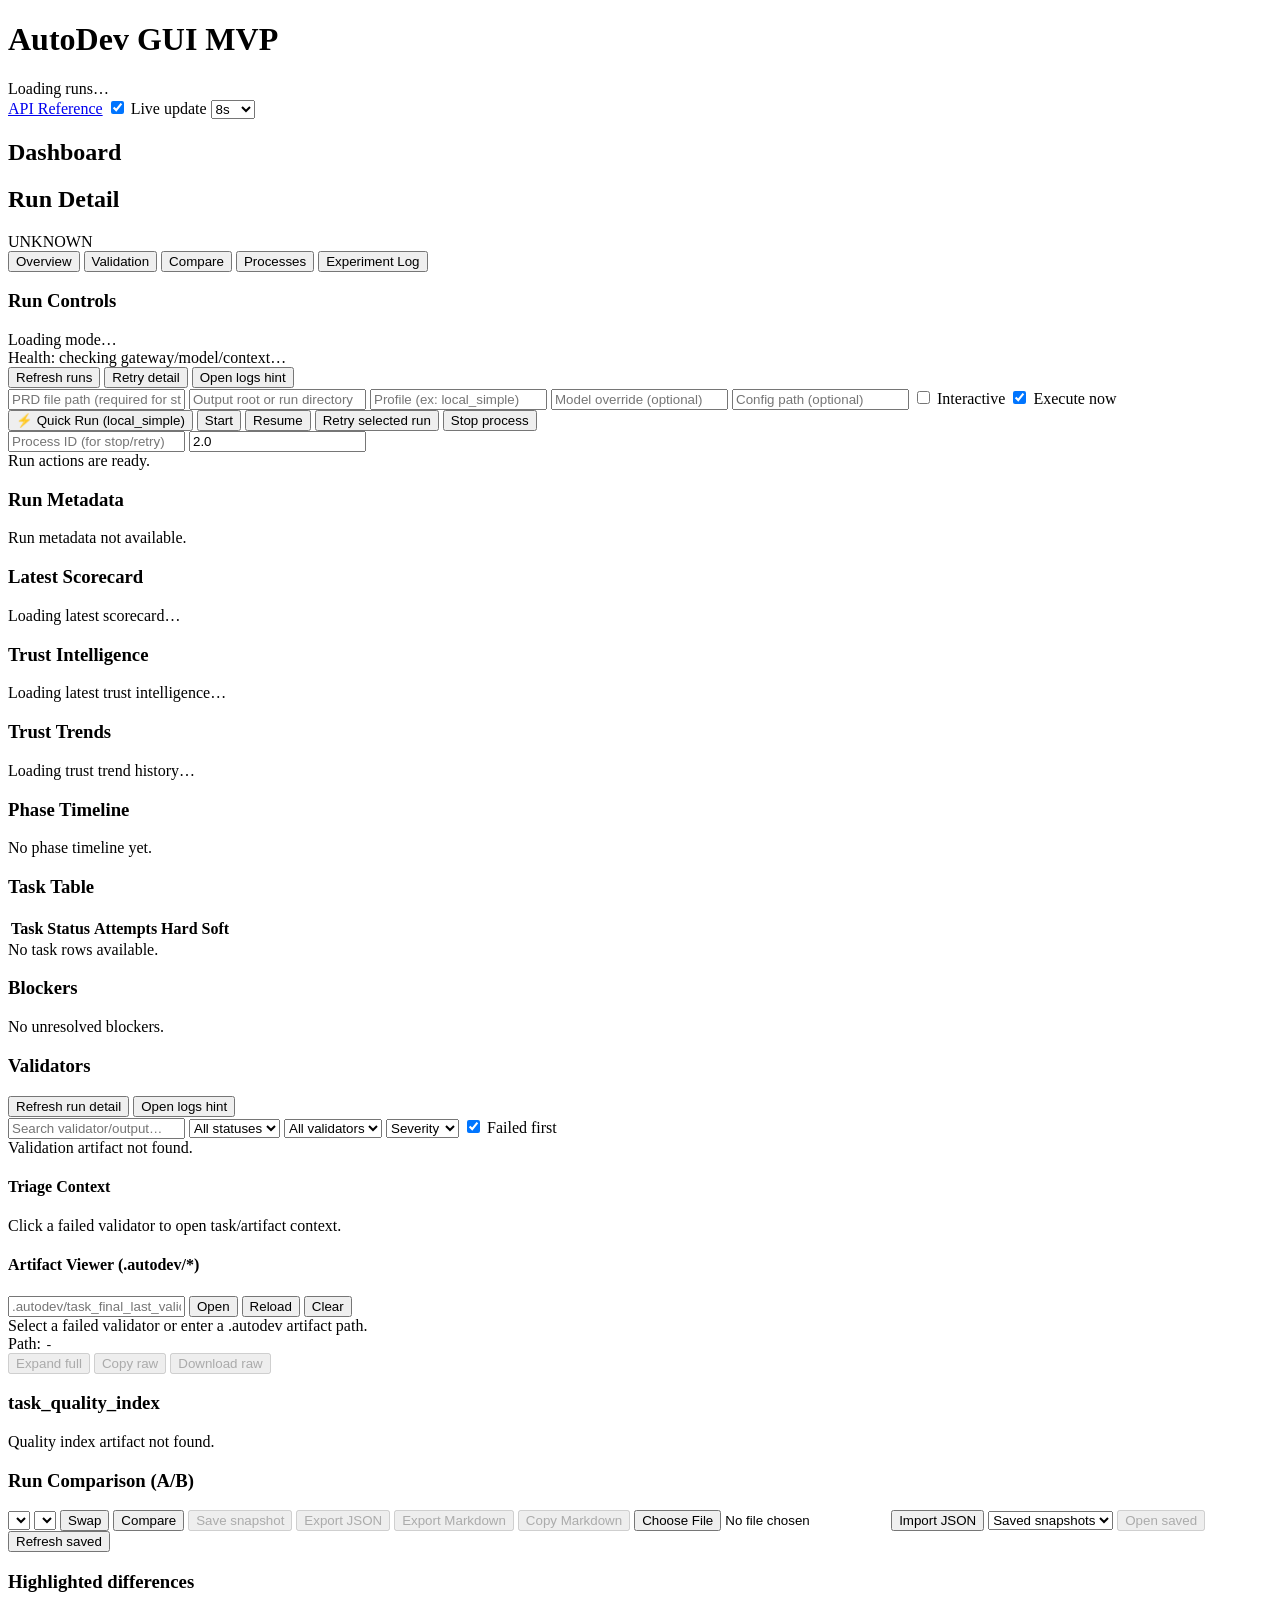
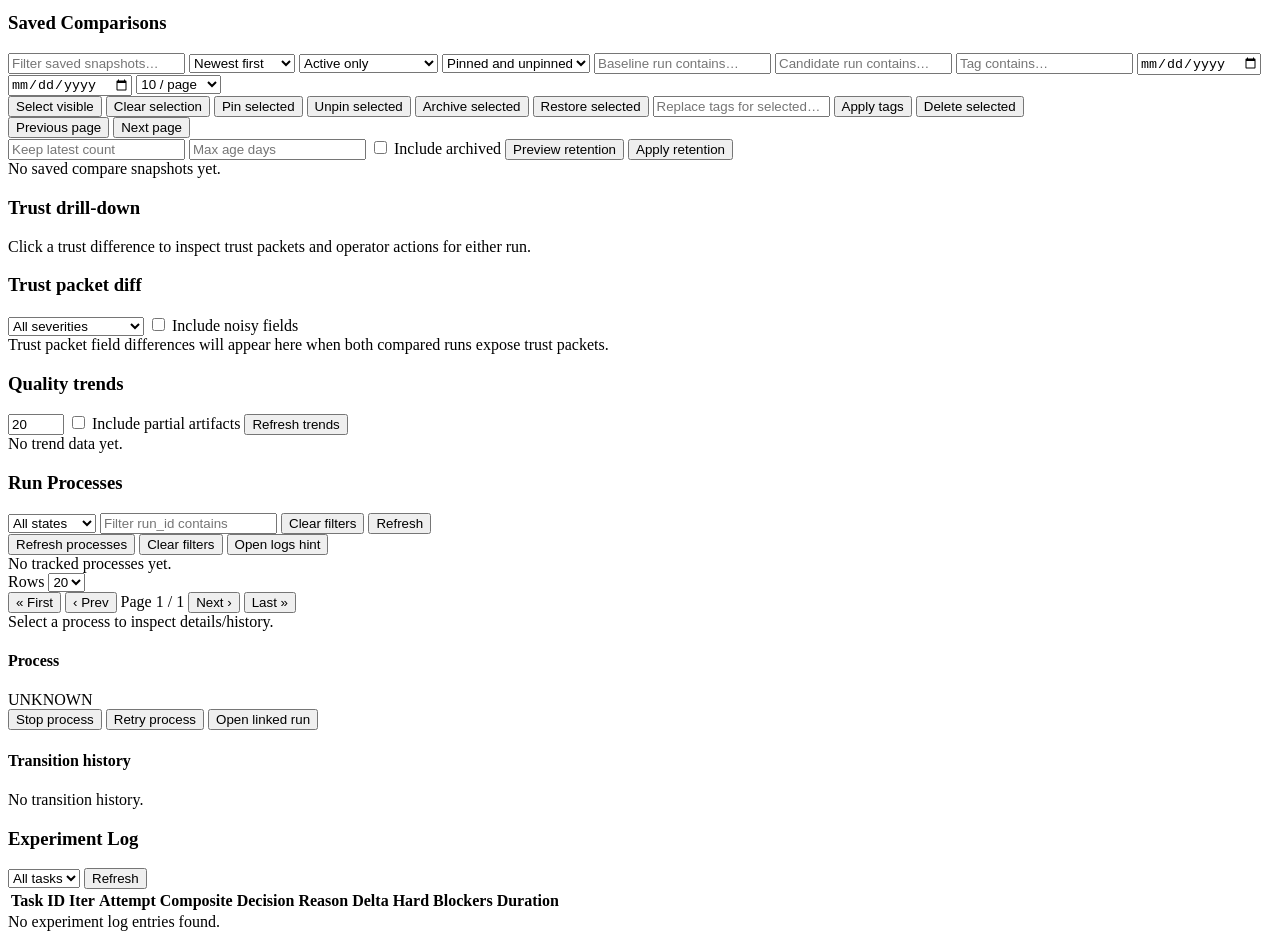
==== autodev/gui_mvp_static/index.html @ b0628167 "Add API reference page and docs endpoint Expose a machine-readable API catalog and a static API refe" ====
<!doctype html>
<html lang="en">
  <head>
    <meta charset="UTF-8" />
    <meta name="viewport" content="width=device-width, initial-scale=1.0" />
    <title>AutoDev GUI MVP</title>
    <link rel="stylesheet" href="/styles.css" />
  </head>
  <body>
    <header class="topbar">
      <h1>AutoDev GUI MVP</h1>
      <div class="topbar-meta">
        <div id="statusLine" class="muted">Loading runs…</div>
        <a id="apiReferenceLink" class="topbar-link" href="/api-reference.html" target="_blank" rel="noreferrer">API Reference</a>
        <label class="live-update-toggle">
          <input type="checkbox" id="liveUpdateToggle" checked />
          Live update
        </label>
        <select id="pollInterval" class="poll-select" aria-label="Polling interval">
          <option value="5000">5s</option>
          <option value="8000" selected>8s</option>
          <option value="10000">10s</option>
        </select>
      </div>
    </header>

    <main class="layout">
      <aside class="panel runs-panel">
        <h2>Dashboard</h2>
        <div id="runsList" class="list"></div>
      </aside>

      <section class="panel detail-panel">
        <div class="detail-header">
          <h2 id="runTitle">Run Detail</h2>
          <span id="runStatusChip" class="chip chip-unknown">UNKNOWN</span>
        </div>

        <div class="tabs">
          <button class="tab is-active" data-tab="overview">Overview</button>
          <button class="tab" data-tab="validation">Validation</button>
          <button class="tab" data-tab="compare">Compare</button>
          <button class="tab" data-tab="processes">Processes</button>
          <button class="tab" data-tab="experiment-log">Experiment Log</button>
        </div>

        <div id="tab-overview" class="tab-content is-active">
          <section>
            <h3>Run Controls</h3>
            <div id="runModeBadge" class="mode-badge">Loading mode…</div>
            <div id="localHealthBanner" class="health-banner">Health: checking gateway/model/context…</div>
            <div id="overviewStateBox" class="tab-state hidden" aria-live="polite">
              <div id="overviewStateMessage" class="tab-state-message"></div>
              <div class="tab-state-actions">
                <button id="overviewRefreshBtn" type="button">Refresh runs</button>
                <button id="overviewRetryDetailBtn" type="button">Retry detail</button>
                <button id="overviewLogsHintBtn" type="button">Open logs hint</button>
              </div>
              <div id="overviewStateHint" class="tab-state-hint"></div>
            </div>
            <div class="run-controls-grid">
              <input id="controlPrd" type="text" placeholder="PRD file path (required for start/resume)" />
              <input id="controlOut" type="text" placeholder="Output root or run directory" />
              <input id="controlProfile" type="text" placeholder="Profile (ex: local_simple)" />
              <input id="controlModel" type="text" placeholder="Model override (optional)" />
              <input id="controlConfig" type="text" placeholder="Config path (optional)" />
              <label class="inline-toggle" for="controlInteractive">
                <input id="controlInteractive" type="checkbox" />
                Interactive
              </label>
              <label class="inline-toggle" for="controlExecute">
                <input id="controlExecute" type="checkbox" checked />
                Execute now
              </label>
            </div>
            <div class="run-actions">
              <button id="runQuickBtn" class="quick-run" type="button">⚡ Quick Run (local_simple)</button>
              <button id="runStartBtn" type="button">Start</button>
              <button id="runResumeBtn" type="button">Resume</button>
              <button id="runRetryBtn" type="button">Retry selected run</button>
              <button id="runStopBtn" type="button">Stop process</button>
            </div>
            <div class="run-controls-grid compact">
              <input id="controlProcessId" type="text" placeholder="Process ID (for stop/retry)" />
              <input id="controlGracefulTimeout" type="number" min="0.1" step="0.1" value="2.0" placeholder="Graceful timeout sec" />
            </div>
            <div id="runControlStatus" class="empty">Run actions are ready.</div>
            <ul id="runControlHints" class="run-control-hints hidden"></ul>
            <div id="quickRunHint" class="empty subtle"></div>
          </section>

          <section>
            <h3>Run Metadata</h3>
            <div id="metaGrid" class="meta-grid"></div>
            <div id="metaEmpty" class="empty">Run metadata not available.</div>
          </section>

          <section>
            <h3>Latest Scorecard</h3>
            <div id="scorecardMeta" class="muted"></div>
            <div id="scorecardCards" class="scorecard-grid hidden"></div>
            <div id="scorecardEmpty" class="empty">Loading latest scorecard…</div>
            <div id="scorecardError" class="empty error-text hidden"></div>
          </section>

          <section>
            <h3>Trust Intelligence</h3>
            <div id="trustMeta" class="muted"></div>
            <div id="trustCards" class="scorecard-grid hidden"></div>
            <div id="trustActions" class="trust-actions hidden"></div>
            <div id="trustEmpty" class="empty">Loading latest trust intelligence…</div>
            <div id="trustError" class="empty error-text hidden"></div>
          </section>

          <section>
            <h3>Trust Trends</h3>
            <div id="trustTrendMeta" class="muted"></div>
            <div id="trustTrendCards" class="scorecard-grid hidden"></div>
            <div id="trustTrendList" class="trust-trend-list hidden"></div>
            <div id="trustTrendEmpty" class="empty">Loading trust trend history…</div>
            <div id="trustTrendError" class="empty error-text hidden"></div>
          </section>

          <section>
            <h3>Phase Timeline</h3>
            <div id="phaseTimeline" class="timeline"></div>
            <div id="phaseEmpty" class="empty">No phase timeline yet.</div>
          </section>

          <section>
            <h3>Task Table</h3>
            <table id="tasksTable" class="table hidden">
              <thead>
                <tr>
                  <th>Task</th>
                  <th>Status</th>
                  <th>Attempts</th>
                  <th>Hard</th>
                  <th>Soft</th>
                </tr>
              </thead>
              <tbody></tbody>
            </table>
            <div id="tasksEmpty" class="empty">No task rows available.</div>
          </section>

          <section>
            <h3>Blockers</h3>
            <ul id="blockersList" class="blockers hidden"></ul>
            <div id="blockersEmpty" class="empty">No unresolved blockers.</div>
          </section>
        </div>

        <div id="tab-validation" class="tab-content">
          <section>
            <h3>Validators</h3>
            <div id="validationStateBox" class="tab-state hidden" aria-live="polite">
              <div id="validationStateMessage" class="tab-state-message"></div>
              <div class="tab-state-actions">
                <button id="validationRefreshBtn" type="button">Refresh run detail</button>
                <button id="validationLogsHintBtn" type="button">Open logs hint</button>
              </div>
              <div id="validationStateHint" class="tab-state-hint"></div>
            </div>
            <div class="validation-controls">
              <input id="validationSearch" type="search" placeholder="Search validator/output…" />
              <select id="validationStatusFilter" aria-label="Filter by status">
                <option value="all">All statuses</option>
                <option value="failed">Failed</option>
                <option value="soft_fail">Soft fail</option>
                <option value="skipped_dependency">Skipped</option>
                <option value="passed">Passed</option>
                <option value="unknown">Unknown</option>
              </select>
              <select id="validationNameFilter" aria-label="Filter by validator">
                <option value="all">All validators</option>
              </select>
              <select id="validationSort" aria-label="Sort validators">
                <option value="severity">Severity</option>
                <option value="name">Name</option>
                <option value="duration">Duration</option>
              </select>
              <label class="inline-toggle" for="failedFirstToggle">
                <input id="failedFirstToggle" type="checkbox" checked />
                Failed first
              </label>
            </div>
            <div id="validationSummaryChips" class="summary-chips" aria-live="polite"></div>
            <div id="validationCards" class="validation-groups"></div>
            <div id="validationEmpty" class="empty">Validation artifact not found.</div>

            <div id="validationTriagePanel" class="triage-panel hidden">
              <h4>Triage Context</h4>
              <div id="validationTriageBody"></div>
            </div>
            <div id="validationTriageEmpty" class="empty">Click a failed validator to open task/artifact context.</div>

            <div class="artifact-viewer-shell">
              <h4>Artifact Viewer (.autodev/*)</h4>
              <div class="artifact-viewer-controls">
                <input id="artifactPathInput" type="text" placeholder=".autodev/task_final_last_validation.json" />
                <button id="artifactOpenBtn" type="button">Open</button>
                <button id="artifactReloadBtn" type="button">Reload</button>
                <button id="artifactClearBtn" type="button">Clear</button>
              </div>
              <div id="artifactViewerEmpty" class="empty">Select a failed validator or enter a .autodev artifact path.</div>
              <div id="artifactViewerPanel" class="artifact-viewer-panel hidden">
                <div class="artifact-viewer-header">
                  <span class="artifact-viewer-path">Path: <code id="artifactViewerPathLabel">-</code></span>
                  <span id="artifactViewerMeta" class="muted"></span>
                  <div class="artifact-viewer-actions">
                    <button id="artifactExpandBtn" type="button" class="hidden" disabled>Expand full</button>
                    <button id="artifactCopyBtn" type="button" disabled>Copy raw</button>
                    <button id="artifactDownloadBtn" type="button" disabled>Download raw</button>
                  </div>
                </div>
                <div id="artifactViewerActionStatus" class="artifact-viewer-action-status hidden"></div>
                <div id="artifactViewerError" class="empty error-text hidden"></div>
                <pre id="artifactViewerContent" class="json-panel artifact-viewer-content"></pre>
              </div>
            </div>
          </section>

          <section>
            <h3>task_quality_index</h3>
            <div id="qualityPanel" class="json-panel"></div>
            <div id="qualityEmpty" class="empty">Quality index artifact not found.</div>
          </section>
        </div>

        <div id="tab-compare" class="tab-content">
          <section>
            <h3>Run Comparison (A/B)</h3>
            <div class="compare-controls">
              <select id="compareLeftRun" aria-label="Baseline run"></select>
              <select id="compareRightRun" aria-label="Candidate run"></select>
              <button id="compareSwapBtn" type="button">Swap</button>
              <button id="compareRefreshBtn" type="button">Compare</button>
              <button id="compareSaveSnapshotBtn" type="button" disabled>Save snapshot</button>
              <button id="compareExportJsonBtn" type="button" disabled>Export JSON</button>
              <button id="compareExportMdBtn" type="button" disabled>Export Markdown</button>
              <button id="compareCopyMdBtn" type="button" disabled>Copy Markdown</button>
              <input id="compareImportJsonInput" type="file" accept="application/json,.json" class="hidden" />
              <button id="compareImportJsonBtn" type="button">Import JSON</button>
              <select id="compareSavedSnapshotSelect" aria-label="Saved compare snapshots">
                <option value="">Saved snapshots</option>
              </select>
              <button id="compareOpenSnapshotBtn" type="button" disabled>Open saved</button>
              <button id="compareRefreshSnapshotsBtn" type="button">Refresh saved</button>
              <span id="compareSourceBadge" class="muted"></span>
              <span id="compareSnapshotStatus" class="muted"></span>
            </div>
            <div id="compareError" class="empty hidden"></div>
            <div id="compareGrid" class="compare-grid hidden"></div>
          </section>
          <section>
            <h3>Highlighted differences</h3>
            <div id="compareDiffs" class="compare-diffs"></div>
          </section>

          <section>
            <h3>Saved Comparisons</h3>
            <div class="compare-controls">
              <input id="compareSavedFilterInput" type="search" placeholder="Filter saved snapshots…" />
              <select id="compareSavedSortSelect" aria-label="Sort saved snapshots">
                <option value="newest">Newest first</option>
                <option value="oldest">Oldest first</option>
                <option value="name">Name</option>
                <option value="baseline">Baseline run</option>
                <option value="candidate">Candidate run</option>
              </select>
              <select id="compareSavedArchiveFilterSelect" aria-label="Filter archived snapshots">
                <option value="active">Active only</option>
                <option value="all">Active and archived</option>
                <option value="archived">Archived only</option>
              </select>
              <select id="compareSavedPinnedFilterSelect" aria-label="Filter pinned snapshots">
                <option value="all">Pinned and unpinned</option>
                <option value="pinned">Pinned only</option>
                <option value="unpinned">Unpinned only</option>
              </select>
              <input id="compareSavedBaselineInput" type="search" placeholder="Baseline run contains…" />
              <input id="compareSavedCandidateInput" type="search" placeholder="Candidate run contains…" />
              <input id="compareSavedTagInput" type="search" placeholder="Tag contains…" />
              <input id="compareSavedDateFromInput" type="date" aria-label="Saved snapshot date from" />
              <input id="compareSavedDateToInput" type="date" aria-label="Saved snapshot date to" />
              <select id="compareSavedPageSizeSelect" aria-label="Saved snapshot page size">
                <option value="10">10 / page</option>
                <option value="20">20 / page</option>
                <option value="50">50 / page</option>
                <option value="100">100 / page</option>
              </select>
            </div>
            <div class="compare-saved-toolbar">
              <span id="compareSavedSummary" class="muted"></span>
              <span id="compareSavedSelectionCount" class="muted"></span>
              <button id="compareSavedSelectVisibleBtn" type="button">Select visible</button>
              <button id="compareSavedClearSelectionBtn" type="button">Clear selection</button>
              <button id="compareSavedBulkPinBtn" type="button">Pin selected</button>
              <button id="compareSavedBulkUnpinBtn" type="button">Unpin selected</button>
              <button id="compareSavedBulkArchiveBtn" type="button">Archive selected</button>
              <button id="compareSavedBulkRestoreBtn" type="button">Restore selected</button>
              <input id="compareSavedBulkTagsInput" type="text" placeholder="Replace tags for selected…" />
              <button id="compareSavedBulkTagsBtn" type="button">Apply tags</button>
              <button id="compareSavedBulkDeleteBtn" type="button">Delete selected</button>
            </div>
            <div class="compare-saved-toolbar">
              <button id="compareSavedPagePrevBtn" type="button">Previous page</button>
              <span id="compareSavedPageLabel" class="muted"></span>
              <button id="compareSavedPageNextBtn" type="button">Next page</button>
            </div>
            <div class="compare-saved-toolbar">
              <input id="compareRetentionKeepLatestInput" type="number" min="0" placeholder="Keep latest count" />
              <input id="compareRetentionMaxAgeInput" type="number" min="0" placeholder="Max age days" />
              <label class="inline-toggle" for="compareRetentionArchivedToggle">
                <input id="compareRetentionArchivedToggle" type="checkbox" />
                Include archived
              </label>
              <button id="compareRetentionPreviewBtn" type="button">Preview retention</button>
              <button id="compareRetentionApplyBtn" type="button">Apply retention</button>
            </div>
            <div id="compareSavedPanel" class="compare-saved-panel hidden"></div>
            <div id="compareSavedEmpty" class="empty">No saved compare snapshots yet.</div>
          </section>

          <section>
            <h3>Trust drill-down</h3>
            <div id="compareTrustPanel" class="compare-trust-panel hidden"></div>
            <div id="compareTrustEmpty" class="empty">Click a trust difference to inspect trust packets and operator actions for either run.</div>
          </section>

          <section>
            <h3>Trust packet diff</h3>
            <div class="compare-controls">
              <select id="compareTrustDiffSeveritySelect" aria-label="Filter trust diff severity">
                <option value="all">All severities</option>
                <option value="high">High only</option>
                <option value="medium">Medium and above</option>
                <option value="low">Low and above</option>
              </select>
              <label class="inline-toggle" for="compareTrustDiffNoiseToggle">
                <input id="compareTrustDiffNoiseToggle" type="checkbox" />
                Include noisy fields
              </label>
            </div>
            <div id="compareTrustDiffMeta" class="muted"></div>
            <div id="compareTrustDiffPanel" class="compare-trust-diff hidden"></div>
            <div id="compareTrustDiffEmpty" class="empty">Trust packet field differences will appear here when both compared runs expose trust packets.</div>
          </section>

          <section>
            <h3>Quality trends</h3>
            <div class="compare-controls">
              <input id="trendWindow" type="number" min="1" max="200" value="20" />
              <label class="inline-toggle" for="trendPartialToggle">
                <input id="trendPartialToggle" type="checkbox" />
                Include partial artifacts
              </label>
              <button id="trendRefreshBtn" type="button">Refresh trends</button>
            </div>
            <div id="trendSummary" class="empty">No trend data yet.</div>
            <pre id="trendPanel" class="json-panel hidden"></pre>
          </section>
        </div>

        <div id="tab-processes" class="tab-content">
          <section>
            <h3>Run Processes</h3>
            <div class="compare-controls">
              <select id="processStateFilter" aria-label="Filter process state">
                <option value="all">All states</option>
                <option value="running">Running</option>
                <option value="stopping">Stopping</option>
                <option value="exited">Exited</option>
                <option value="terminated">Terminated</option>
                <option value="killed">Killed</option>
              </select>
              <input id="processRunIdFilter" type="text" placeholder="Filter run_id contains" />
              <button id="processClearFiltersBtn" type="button">Clear filters</button>
              <button id="processRefreshBtn" type="button">Refresh</button>
              <span id="processPollingHint" class="muted"></span>
              <span id="processStaleIndicator" class="stale-indicator hidden" aria-live="polite"></span>
              <span id="processStatusLine" class="muted"></span>
            </div>
            <div id="processStateBox" class="tab-state hidden" aria-live="polite">
              <div id="processStateMessage" class="tab-state-message"></div>
              <div class="tab-state-actions">
                <button id="processStateRefreshBtn" type="button">Refresh processes</button>
                <button id="processStateClearBtn" type="button">Clear filters</button>
                <button id="processStateLogsHintBtn" type="button">Open logs hint</button>
              </div>
              <div id="processStateHint" class="tab-state-hint"></div>
            </div>

            <div class="process-layout">
              <div>
                <div id="processList" class="list"></div>
                <div id="processListEmpty" class="empty">No tracked processes yet.</div>
                <div id="processListError" class="empty error-text hidden"></div>
                <div id="processPagination" class="process-pagination">
                  <div class="process-pagination-left">
                    <label for="processPageSizeSelect" class="muted">Rows</label>
                    <select id="processPageSizeSelect" aria-label="Process page size">
                      <option value="10">10</option>
                      <option value="20" selected>20</option>
                      <option value="50">50</option>
                    </select>
                  </div>
                  <div class="process-pagination-right">
                    <button id="processPageFirstBtn" type="button" aria-label="First page">« First</button>
                    <button id="processPagePrevBtn" type="button" aria-label="Previous page">‹ Prev</button>
                    <span id="processPageLabel" class="muted">Page 1 / 1</span>
                    <button id="processPageNextBtn" type="button" aria-label="Next page">Next ›</button>
                    <button id="processPageLastBtn" type="button" aria-label="Last page">Last »</button>
                  </div>
                </div>
              </div>

              <div class="process-detail">
                <div id="processDetailEmpty" class="empty">Select a process to inspect details/history.</div>
                <div id="processDetailError" class="empty error-text hidden"></div>
                <div id="processDetailCard" class="hidden">
                  <div class="detail-header">
                    <h4 id="processDetailTitle">Process</h4>
                    <span id="processStateChip" class="chip chip-unknown">UNKNOWN</span>
                  </div>
                  <div id="processMeta" class="meta-grid"></div>
                  <div id="processRetrySummary" class="empty subtle"></div>
                  <div class="run-actions">
                    <button id="processStopBtn" type="button">Stop process</button>
                    <button id="processRetryBtn" type="button">Retry process</button>
                    <button id="processSelectRunBtn" type="button">Open linked run</button>
                  </div>
                  <h4>Transition history</h4>
                  <div id="processHistory" class="timeline-list"></div>
                  <div id="processHistoryEmpty" class="empty">No transition history.</div>
                </div>
              </div>
            </div>
          </section>
        </div>

        <div id="tab-experiment-log" class="tab-content">
          <section>
            <h3>Experiment Log</h3>
            <div class="compare-controls">
              <select id="expLogTaskFilter" aria-label="Filter by task">
                <option value="">All tasks</option>
              </select>
              <button id="expLogRefreshBtn" type="button">Refresh</button>
              <span id="expLogStatusLine" class="muted"></span>
            </div>
            <div id="expLogSummary" class="meta-grid"></div>
            <div id="expLogTableWrap">
              <table id="expLogTable" class="exp-log-table">
                <thead>
                  <tr>
                    <th>Task ID</th>
                    <th>Iter</th>
                    <th>Attempt</th>
                    <th>Composite</th>
                    <th>Decision</th>
                    <th>Reason</th>
                    <th>Delta</th>
                    <th>Hard Blockers</th>
                    <th>Duration</th>
                  </tr>
                </thead>
                <tbody id="expLogBody"></tbody>
              </table>
            </div>
            <div id="expLogEmpty" class="empty">No experiment log entries found.</div>
          </section>
        </div>
      </section>
    </main>

    <script src="/app.js" defer></script>
  </body>
</html>
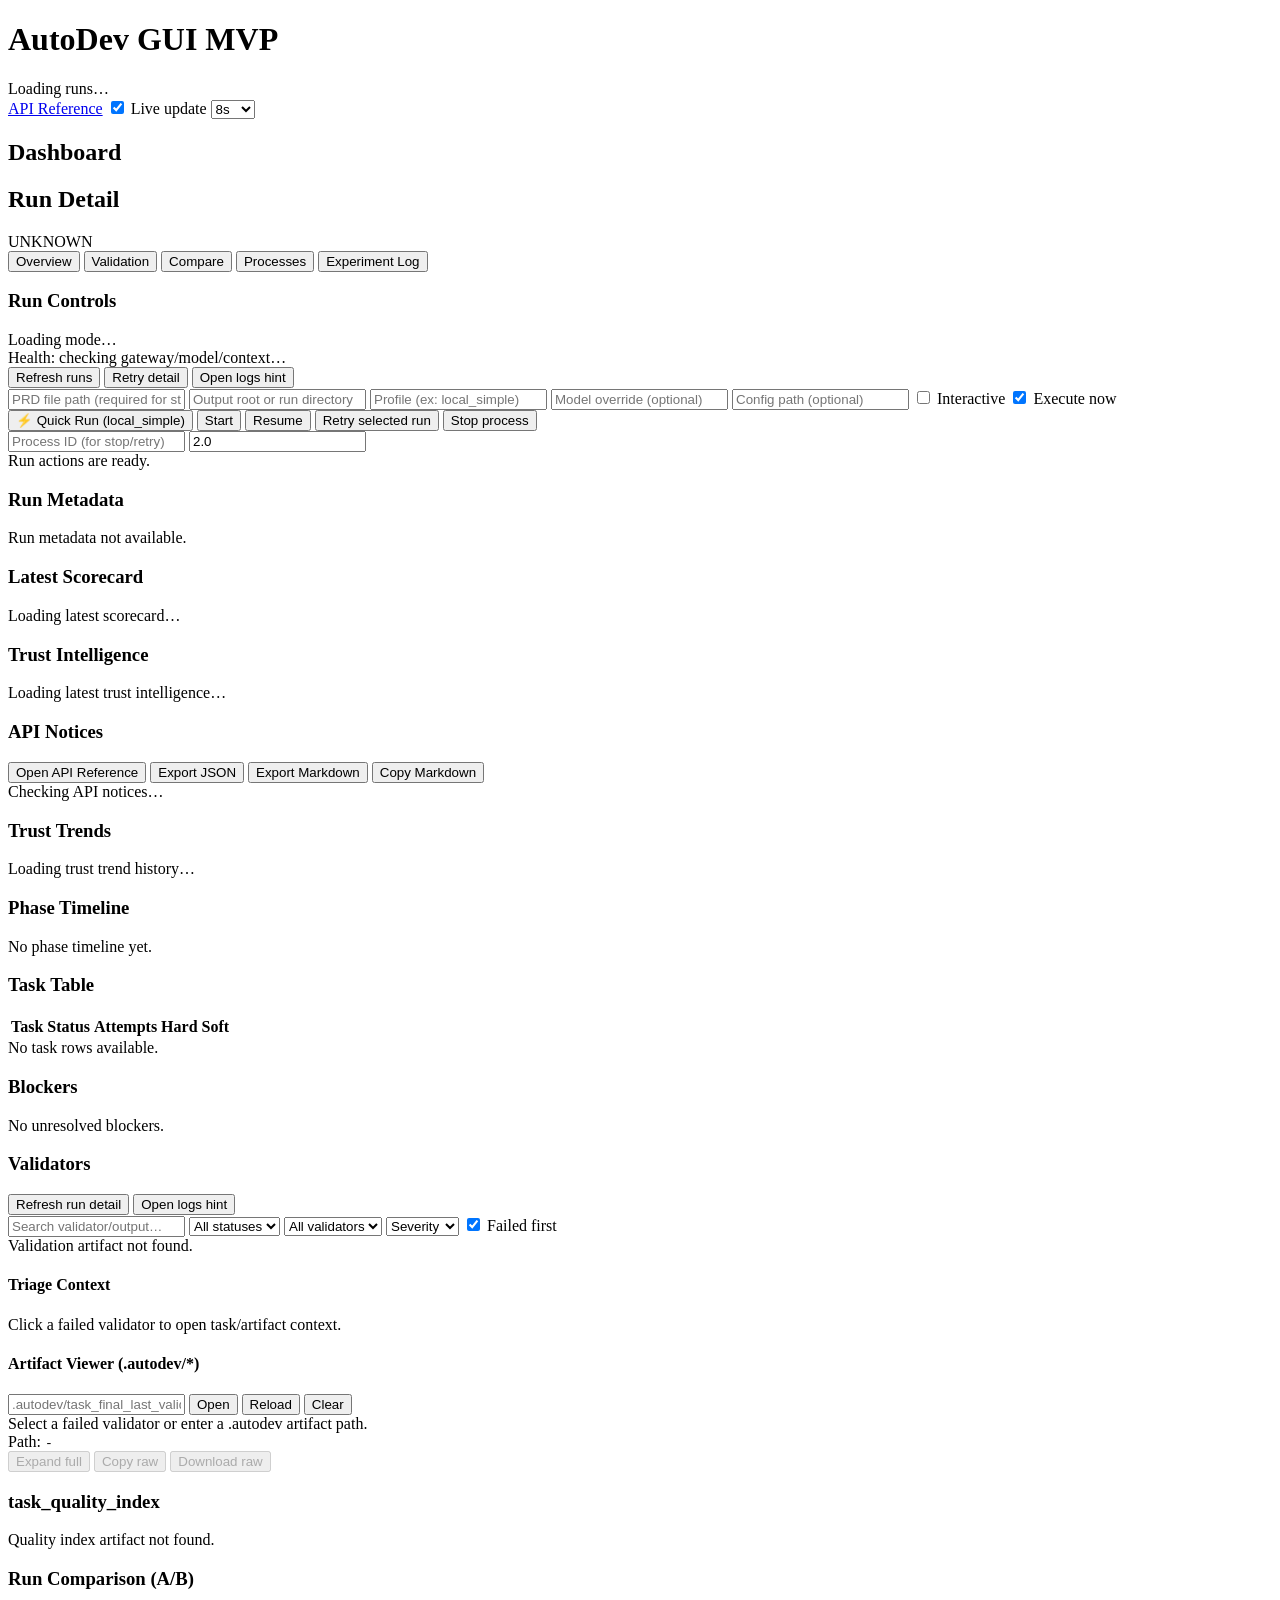
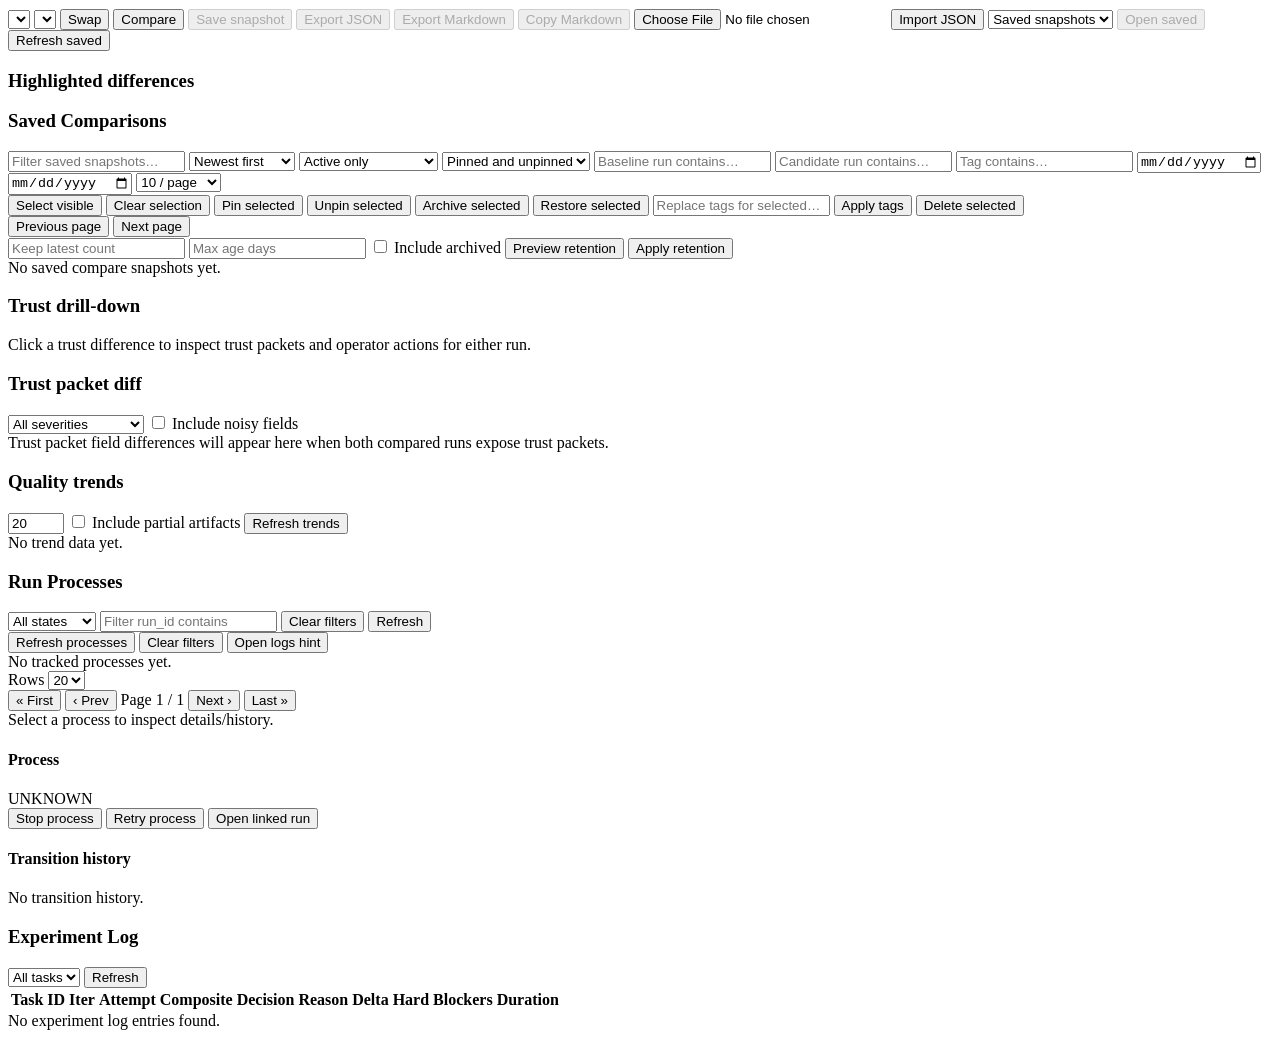
==== commit 27f21aef: "Add API Notices panel and trust narrative Introduce an API Notices section to the GUI and enhance tr" ====
--- a/autodev/gui_mvp_static/index.html
+++ b/autodev/gui_mvp_static/index.html
@@ -11,6 +11,7 @@
       <h1>AutoDev GUI MVP</h1>
       <div class="topbar-meta">
         <div id="statusLine" class="muted">Loading runs…</div>
+        <div id="deprecationNotice" class="deprecation-notice hidden" aria-live="polite"></div>
         <a id="apiReferenceLink" class="topbar-link" href="/api-reference.html" target="_blank" rel="noreferrer">API Reference</a>
         <label class="live-update-toggle">
           <input type="checkbox" id="liveUpdateToggle" checked />
@@ -107,9 +108,26 @@
             <h3>Trust Intelligence</h3>
             <div id="trustMeta" class="muted"></div>
             <div id="trustCards" class="scorecard-grid hidden"></div>
+            <div id="trustNarrative" class="trust-narrative hidden"></div>
+            <div id="trustResidual" class="trust-residual hidden"></div>
             <div id="trustActions" class="trust-actions hidden"></div>
             <div id="trustEmpty" class="empty">Loading latest trust intelligence…</div>
             <div id="trustError" class="empty error-text hidden"></div>
+          </section>
+
+          <section>
+            <h3>API Notices</h3>
+            <div id="apiNoticeMeta" class="muted"></div>
+            <div id="apiNoticeSummary" class="scorecard-grid hidden"></div>
+            <div class="api-notice-actions">
+              <button id="apiNoticeOpenRefBtn" type="button">Open API Reference</button>
+              <button id="apiNoticeExportJsonBtn" type="button">Export JSON</button>
+              <button id="apiNoticeExportMdBtn" type="button">Export Markdown</button>
+              <button id="apiNoticeCopyMdBtn" type="button">Copy Markdown</button>
+            </div>
+            <div id="apiNoticeList" class="api-notice-list hidden"></div>
+            <div id="apiNoticeEmpty" class="empty">Checking API notices…</div>
+            <div id="apiNoticeError" class="empty error-text hidden"></div>
           </section>
 
           <section>
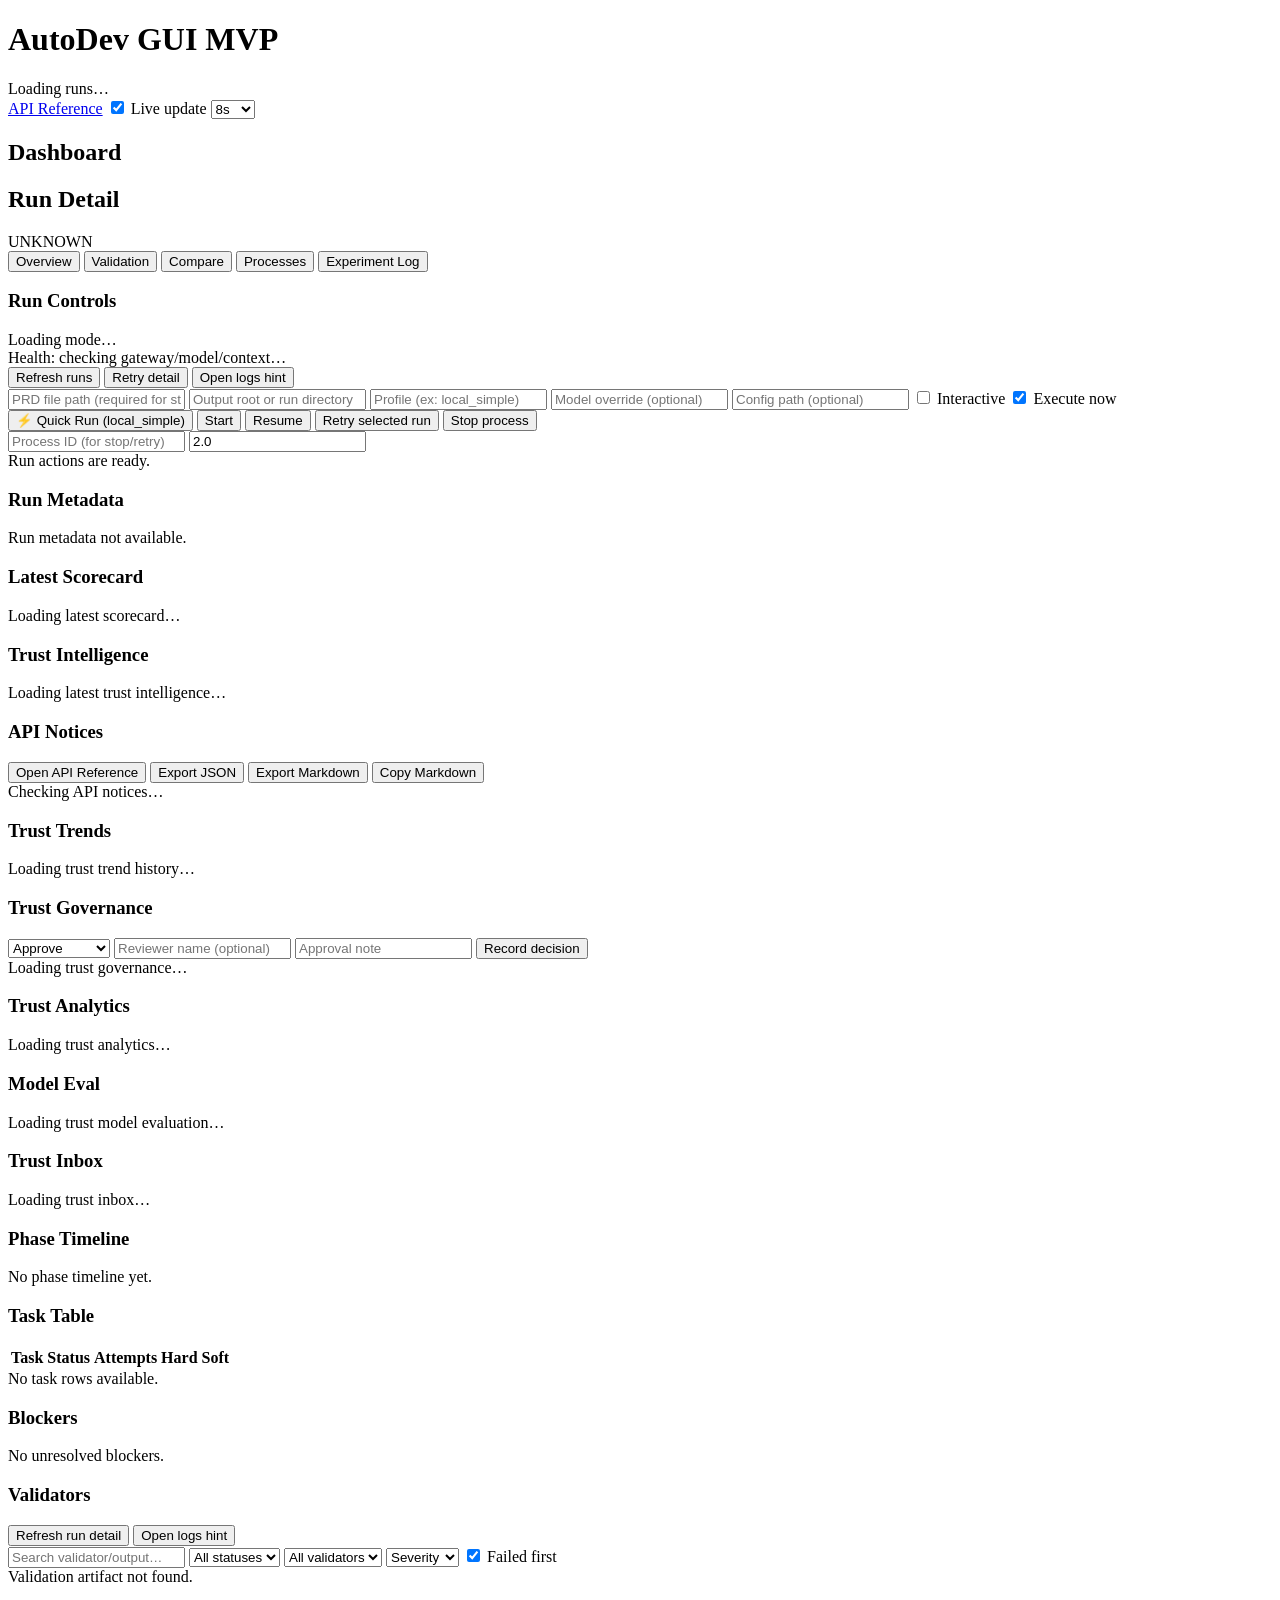
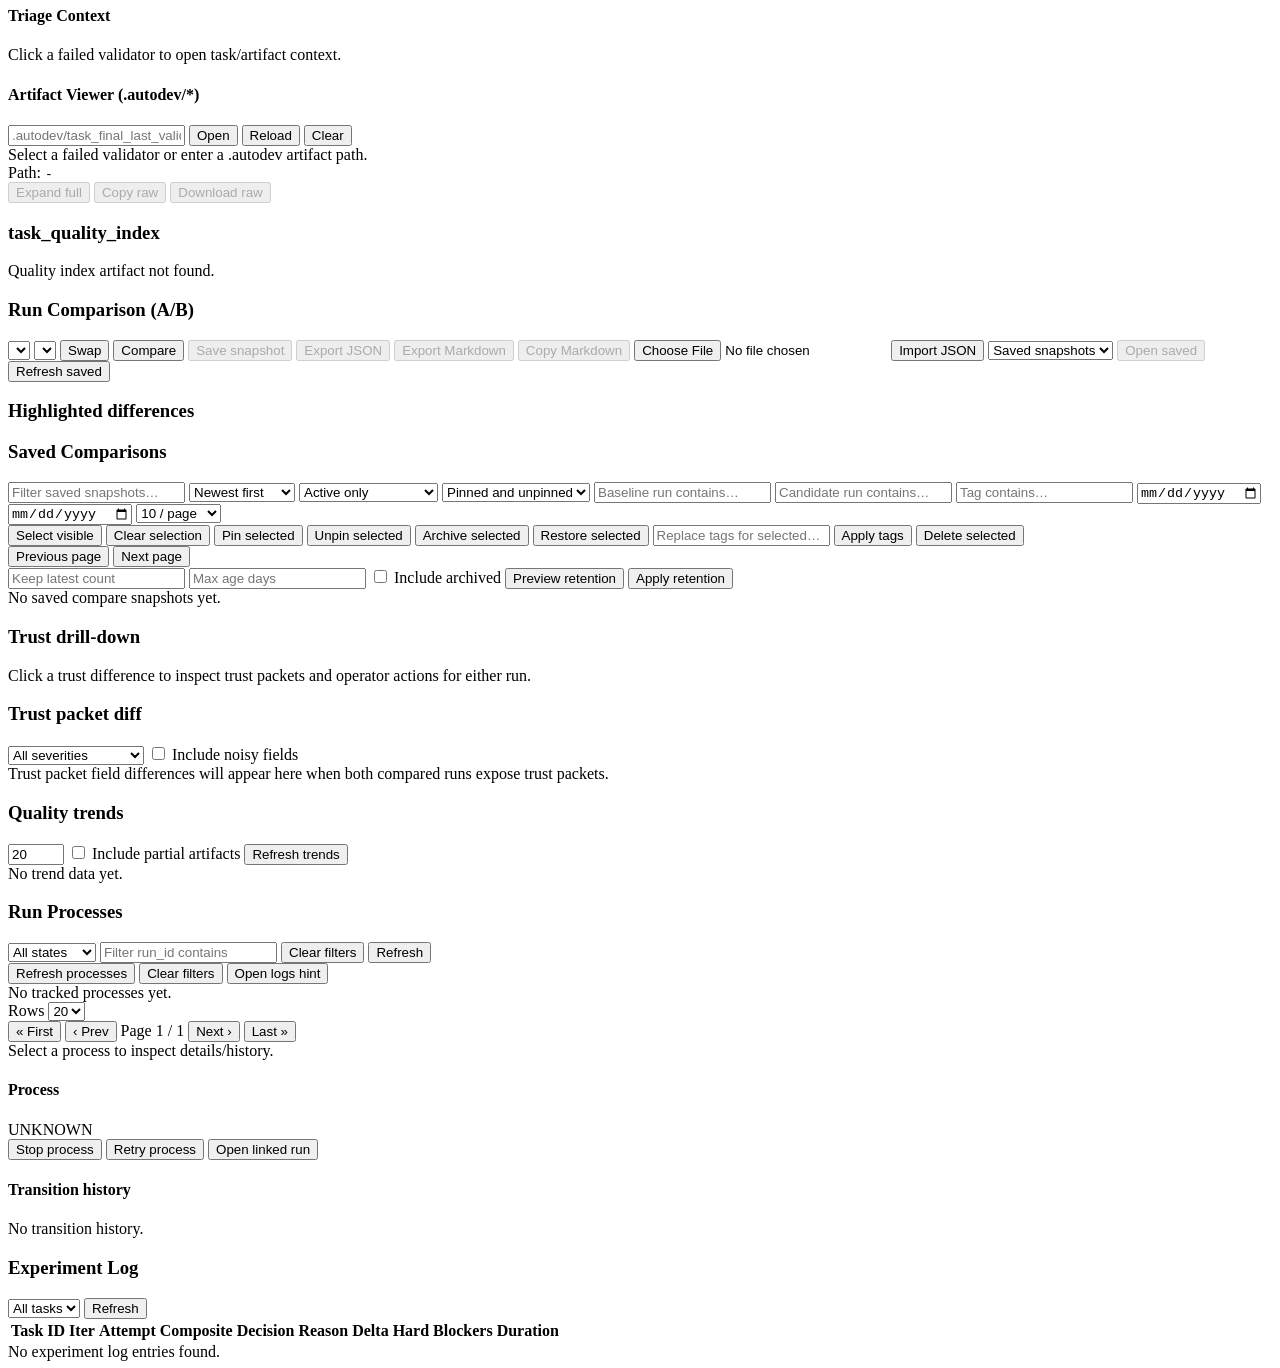
==== commit 74d2ef22: "Add trust analytics, inbox, and approvals Introduce new trust-focused CLI commands and server suppor" ====
--- a/autodev/gui_mvp_static/index.html
+++ b/autodev/gui_mvp_static/index.html
@@ -140,6 +140,51 @@
           </section>
 
           <section>
+            <h3>Trust Governance</h3>
+            <div id="trustOpsMeta" class="muted"></div>
+            <div id="trustOpsCards" class="scorecard-grid hidden"></div>
+            <div class="run-controls-grid compact">
+              <select id="trustApprovalDecision" aria-label="Trust approval decision">
+                <option value="approve">Approve</option>
+                <option value="acknowledge">Acknowledge</option>
+                <option value="reject">Reject</option>
+              </select>
+              <input id="trustApprovalReviewer" type="text" placeholder="Reviewer name (optional)" />
+              <input id="trustApprovalNote" type="text" placeholder="Approval note" />
+              <button id="trustApprovalRecordBtn" type="button">Record decision</button>
+            </div>
+            <div id="trustApprovalStatus" class="empty subtle"></div>
+            <div id="trustApprovalHistory" class="simple-list hidden"></div>
+            <div id="trustOpsEmpty" class="empty">Loading trust governance…</div>
+            <div id="trustOpsError" class="empty error-text hidden"></div>
+          </section>
+
+          <section>
+            <h3>Trust Analytics</h3>
+            <div id="trustAnalyticsMeta" class="muted"></div>
+            <div id="trustAnalyticsCards" class="scorecard-grid hidden"></div>
+            <div id="trustAnalyticsReasons" class="simple-list hidden"></div>
+            <div id="trustAnalyticsEmpty" class="empty">Loading trust analytics…</div>
+            <div id="trustAnalyticsError" class="empty error-text hidden"></div>
+          </section>
+
+          <section>
+            <h3>Model Eval</h3>
+            <div id="trustModelEvalMeta" class="muted"></div>
+            <div id="trustModelEvalList" class="simple-list hidden"></div>
+            <div id="trustModelEvalEmpty" class="empty">Loading trust model evaluation…</div>
+            <div id="trustModelEvalError" class="empty error-text hidden"></div>
+          </section>
+
+          <section>
+            <h3>Trust Inbox</h3>
+            <div id="trustInboxMeta" class="muted"></div>
+            <div id="trustInboxList" class="simple-list hidden"></div>
+            <div id="trustInboxEmpty" class="empty">Loading trust inbox…</div>
+            <div id="trustInboxError" class="empty error-text hidden"></div>
+          </section>
+
+          <section>
             <h3>Phase Timeline</h3>
             <div id="phaseTimeline" class="timeline"></div>
             <div id="phaseEmpty" class="empty">No phase timeline yet.</div>
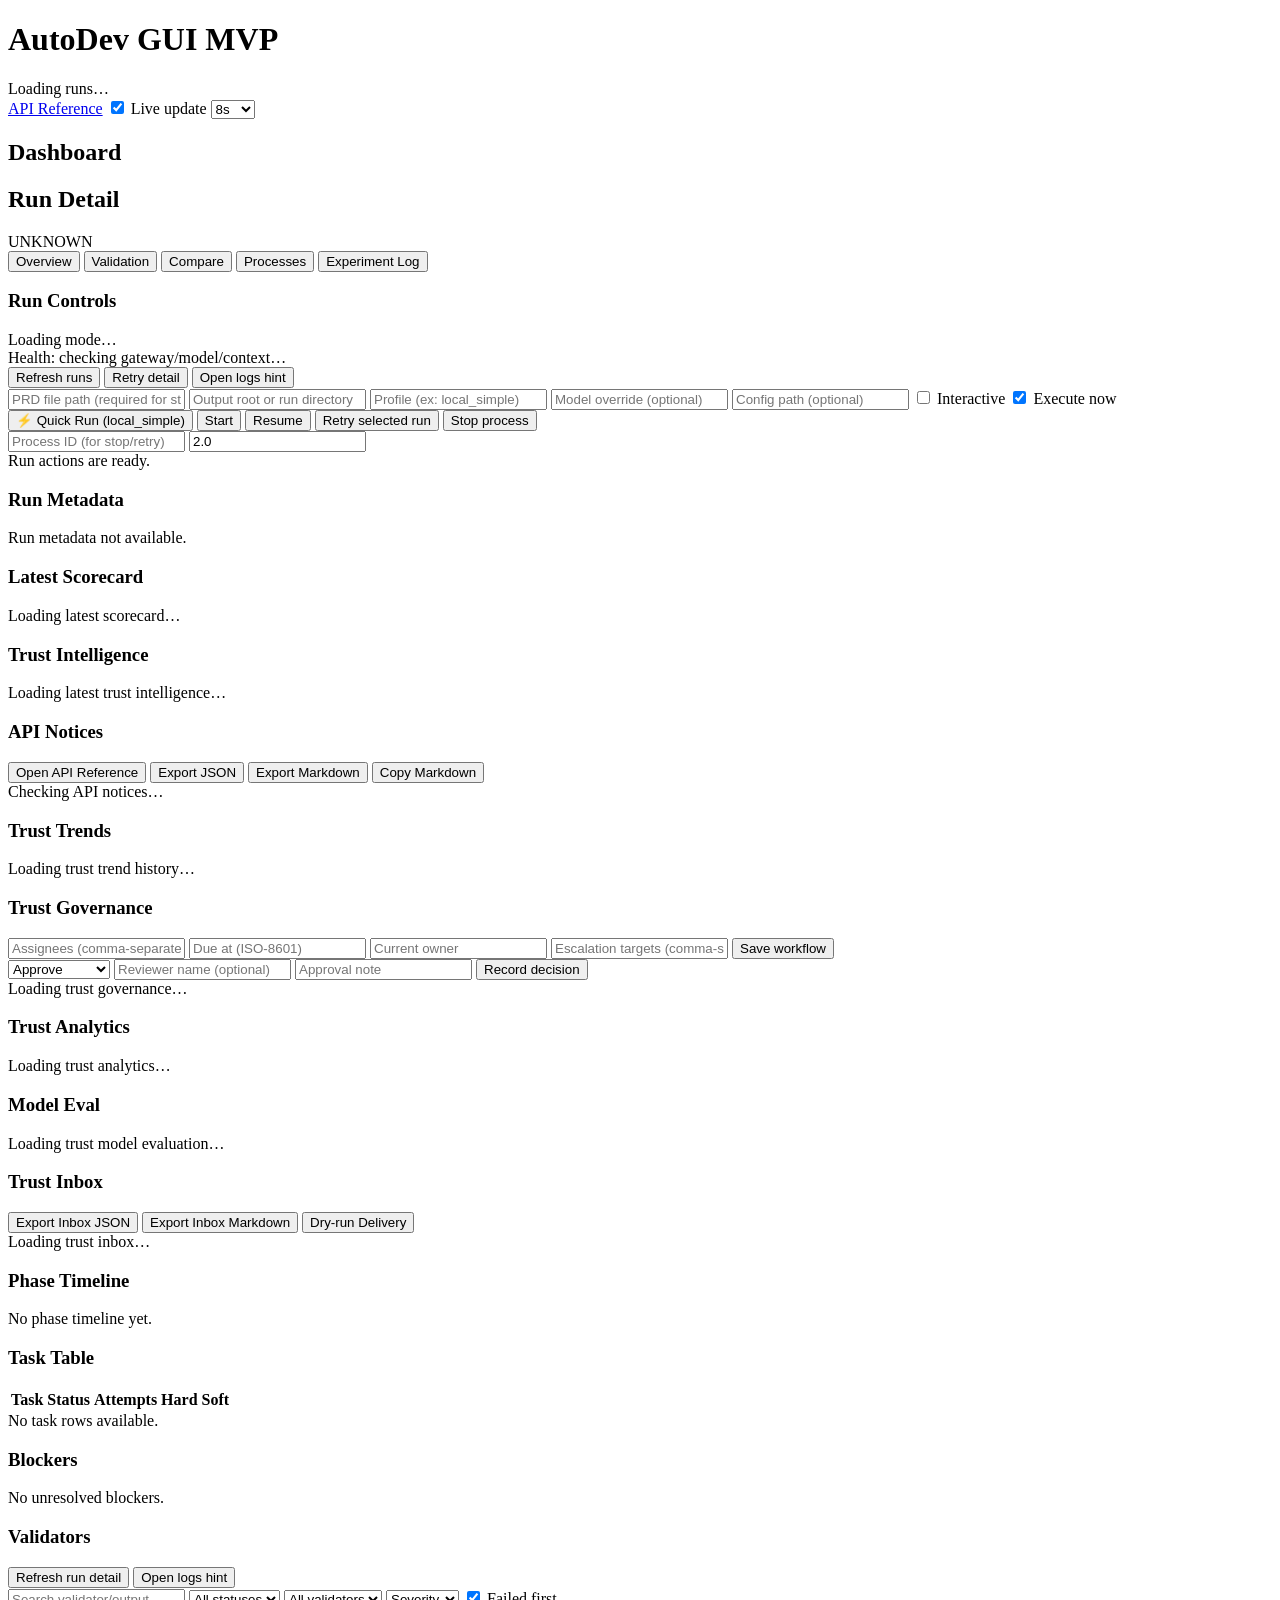
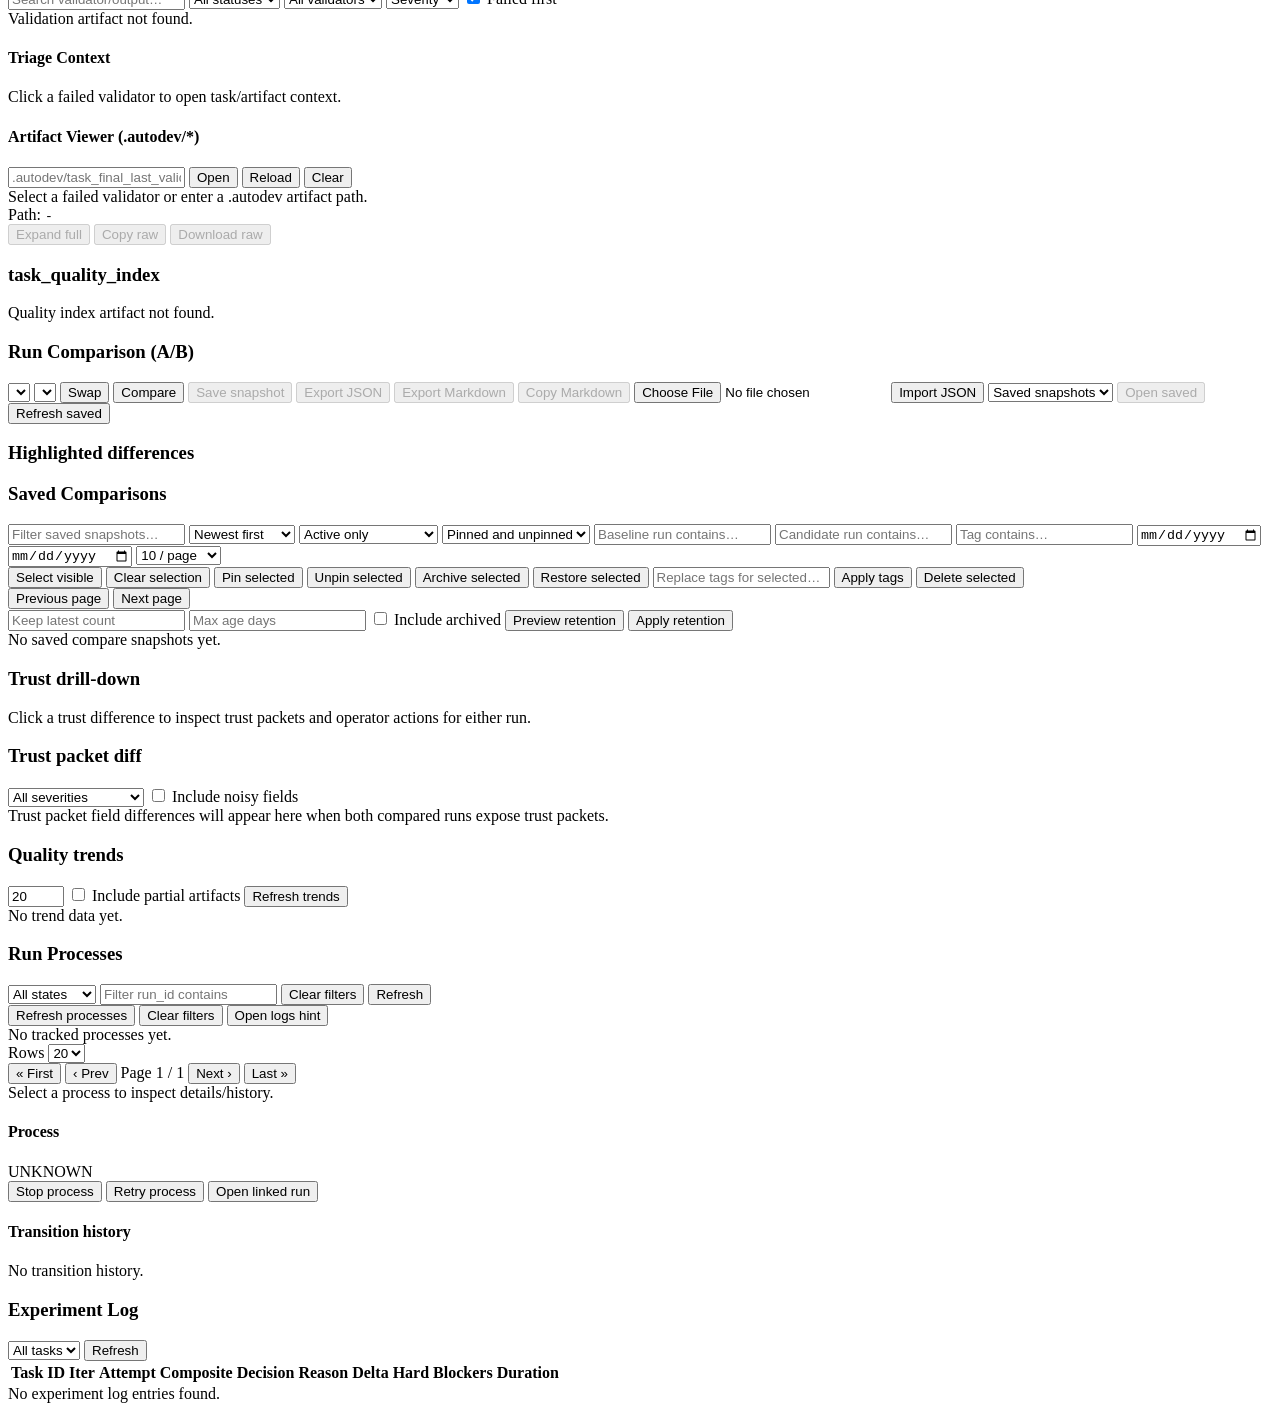
==== commit 78a638bf: "Add trust CLI and browser automation Introduce trust-related CLI commands and automation utilities: " ====
--- a/autodev/gui_mvp_static/index.html
+++ b/autodev/gui_mvp_static/index.html
@@ -144,6 +144,13 @@
             <div id="trustOpsMeta" class="muted"></div>
             <div id="trustOpsCards" class="scorecard-grid hidden"></div>
             <div class="run-controls-grid compact">
+              <input id="trustWorkflowAssignees" type="text" placeholder="Assignees (comma-separated)" />
+              <input id="trustWorkflowDueAt" type="text" placeholder="Due at (ISO-8601)" />
+              <input id="trustWorkflowCurrentOwner" type="text" placeholder="Current owner" />
+              <input id="trustWorkflowEscalationTargets" type="text" placeholder="Escalation targets (comma-separated)" />
+              <button id="trustWorkflowSaveBtn" type="button">Save workflow</button>
+            </div>
+            <div class="run-controls-grid compact">
               <select id="trustApprovalDecision" aria-label="Trust approval decision">
                 <option value="approve">Approve</option>
                 <option value="acknowledge">Acknowledge</option>
@@ -179,6 +186,12 @@
           <section>
             <h3>Trust Inbox</h3>
             <div id="trustInboxMeta" class="muted"></div>
+            <div class="api-notice-actions">
+              <button id="trustInboxExportJsonBtn" type="button">Export Inbox JSON</button>
+              <button id="trustInboxExportMdBtn" type="button">Export Inbox Markdown</button>
+              <button id="trustInboxSendDryRunBtn" type="button">Dry-run Delivery</button>
+            </div>
+            <div id="trustDeliveryStatus" class="empty subtle"></div>
             <div id="trustInboxList" class="simple-list hidden"></div>
             <div id="trustInboxEmpty" class="empty">Loading trust inbox…</div>
             <div id="trustInboxError" class="empty error-text hidden"></div>
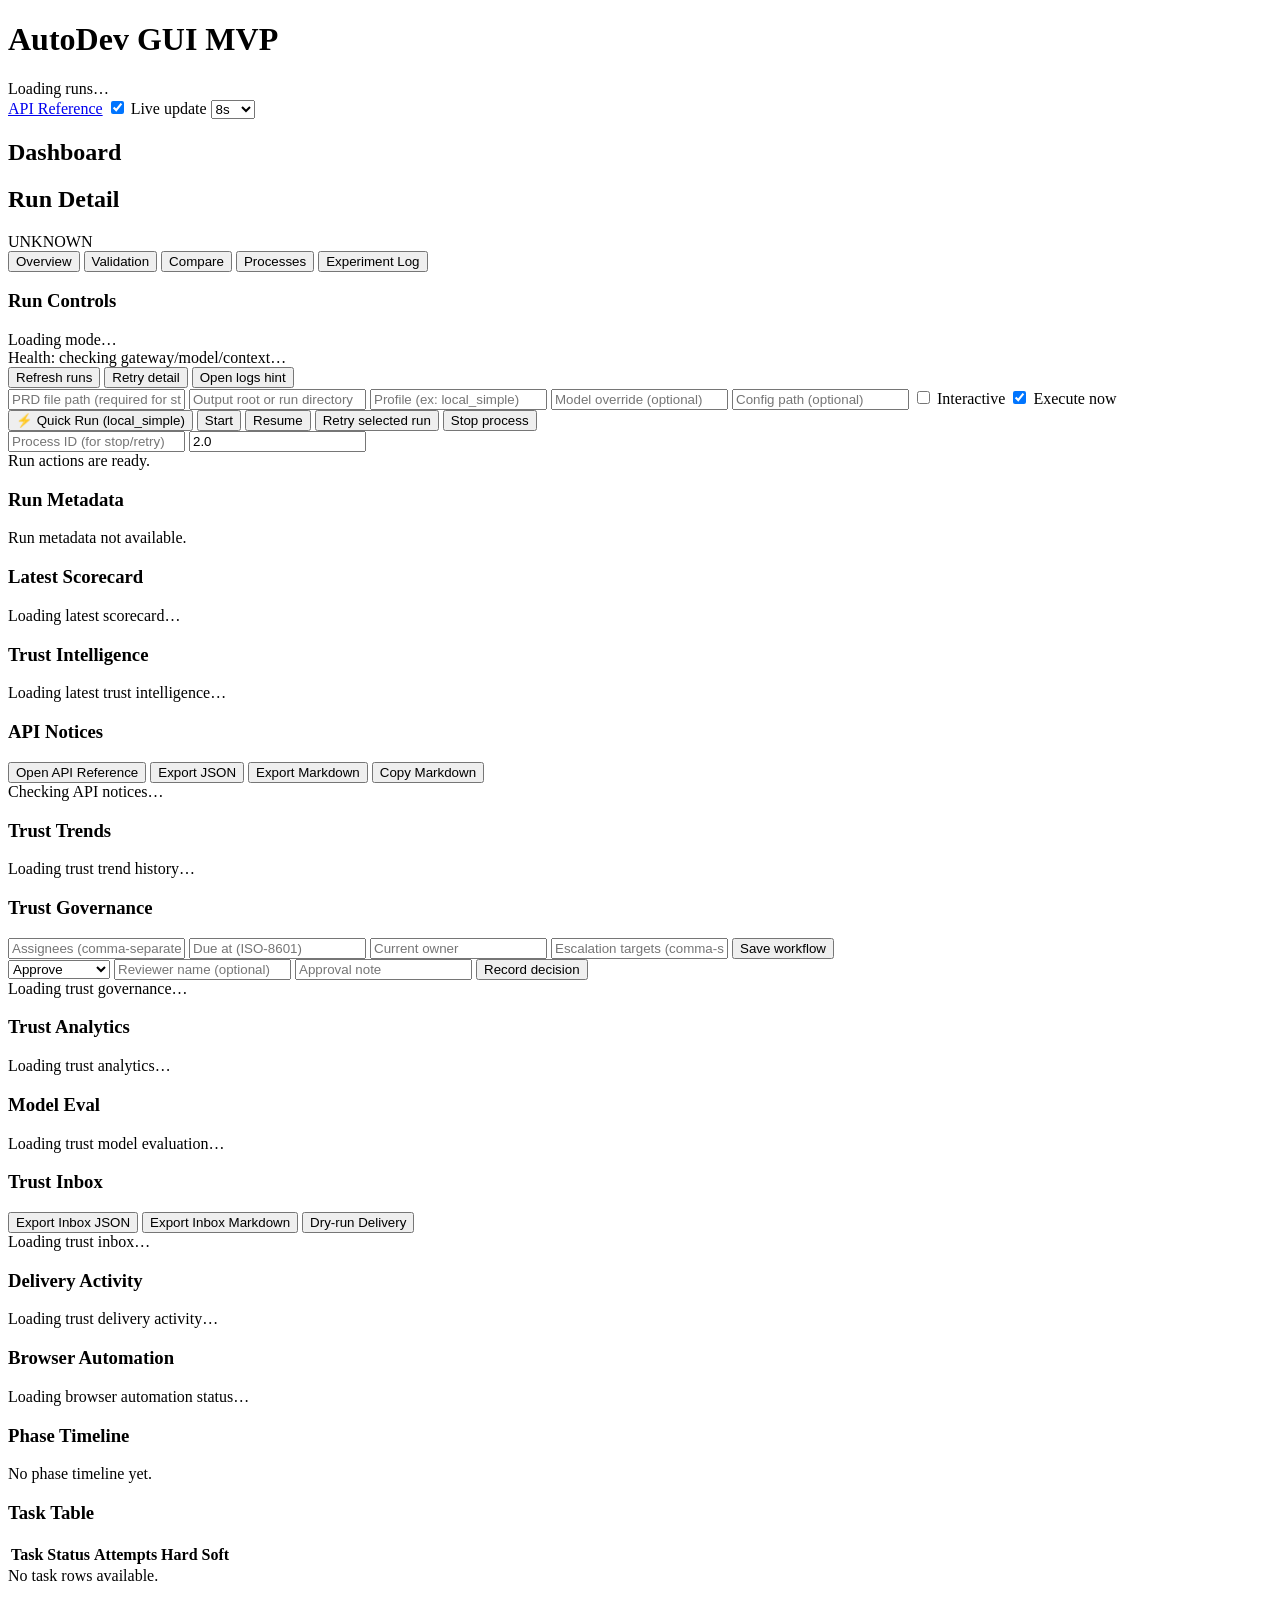
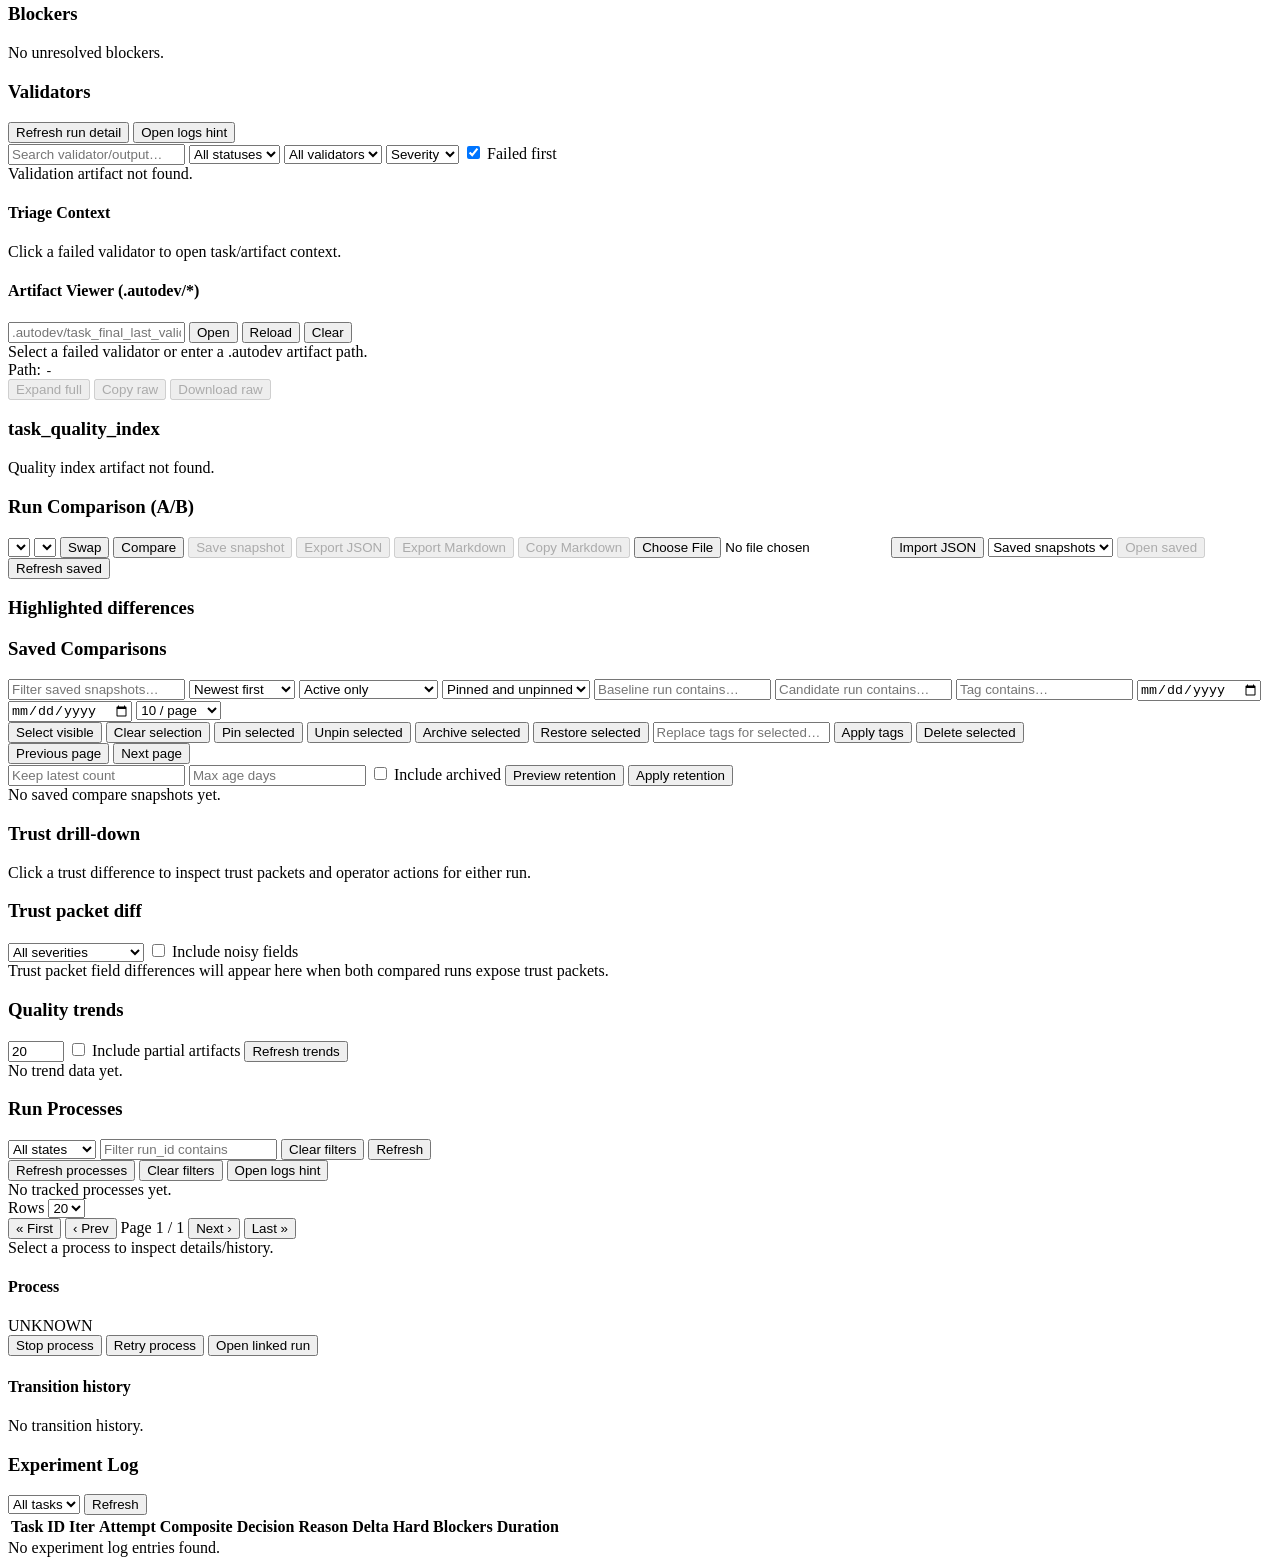
==== commit eab94438: "Add delivery audit and browser automation status Expose trust delivery audit and latest browser auto" ====
--- a/autodev/gui_mvp_static/index.html
+++ b/autodev/gui_mvp_static/index.html
@@ -198,6 +198,23 @@
           </section>
 
           <section>
+            <h3>Delivery Activity</h3>
+            <div id="trustDeliveryAuditMeta" class="muted"></div>
+            <div id="trustDeliveryAuditList" class="simple-list hidden"></div>
+            <div id="trustDeliveryAuditEmpty" class="empty">Loading trust delivery activity…</div>
+            <div id="trustDeliveryAuditError" class="empty error-text hidden"></div>
+          </section>
+
+          <section>
+            <h3>Browser Automation</h3>
+            <div id="browserAutomationMeta" class="muted"></div>
+            <div id="browserAutomationCards" class="scorecard-grid hidden"></div>
+            <div id="browserAutomationList" class="simple-list hidden"></div>
+            <div id="browserAutomationEmpty" class="empty">Loading browser automation status…</div>
+            <div id="browserAutomationError" class="empty error-text hidden"></div>
+          </section>
+
+          <section>
             <h3>Phase Timeline</h3>
             <div id="phaseTimeline" class="timeline"></div>
             <div id="phaseEmpty" class="empty">No phase timeline yet.</div>
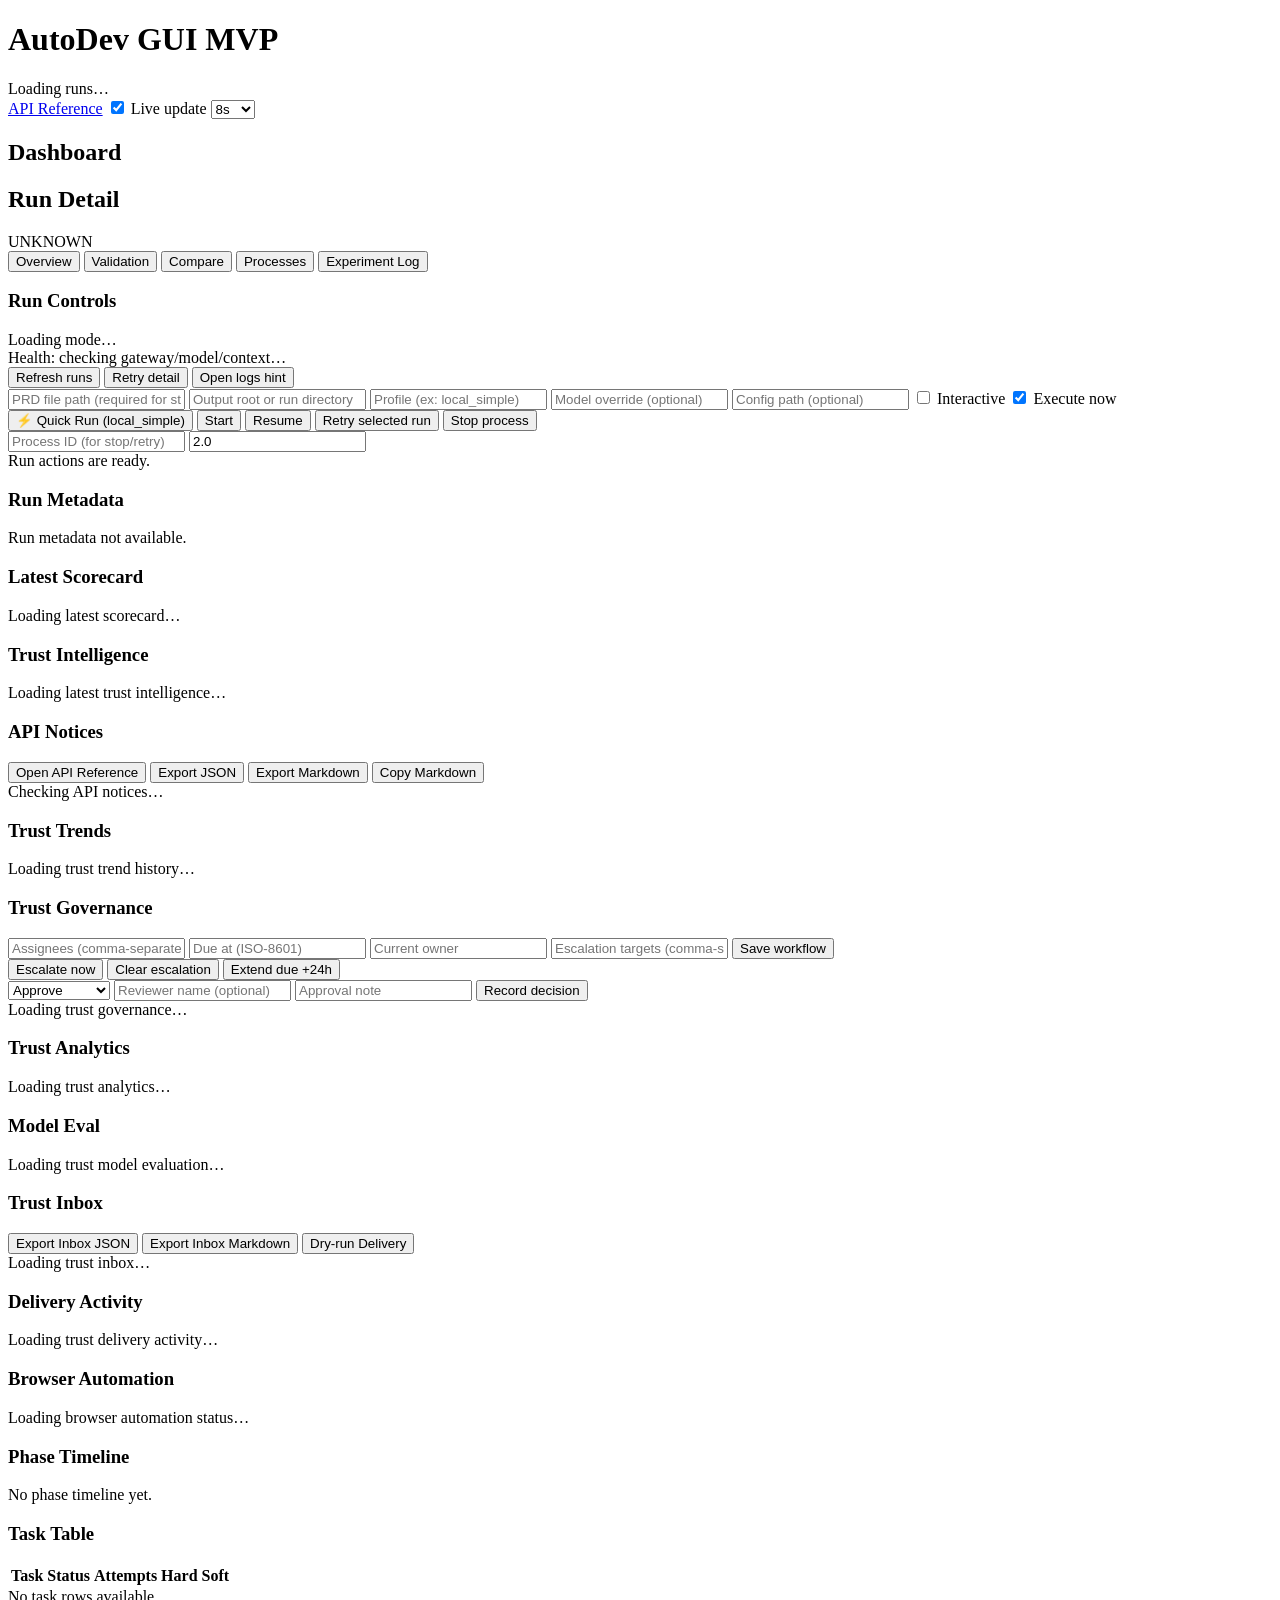
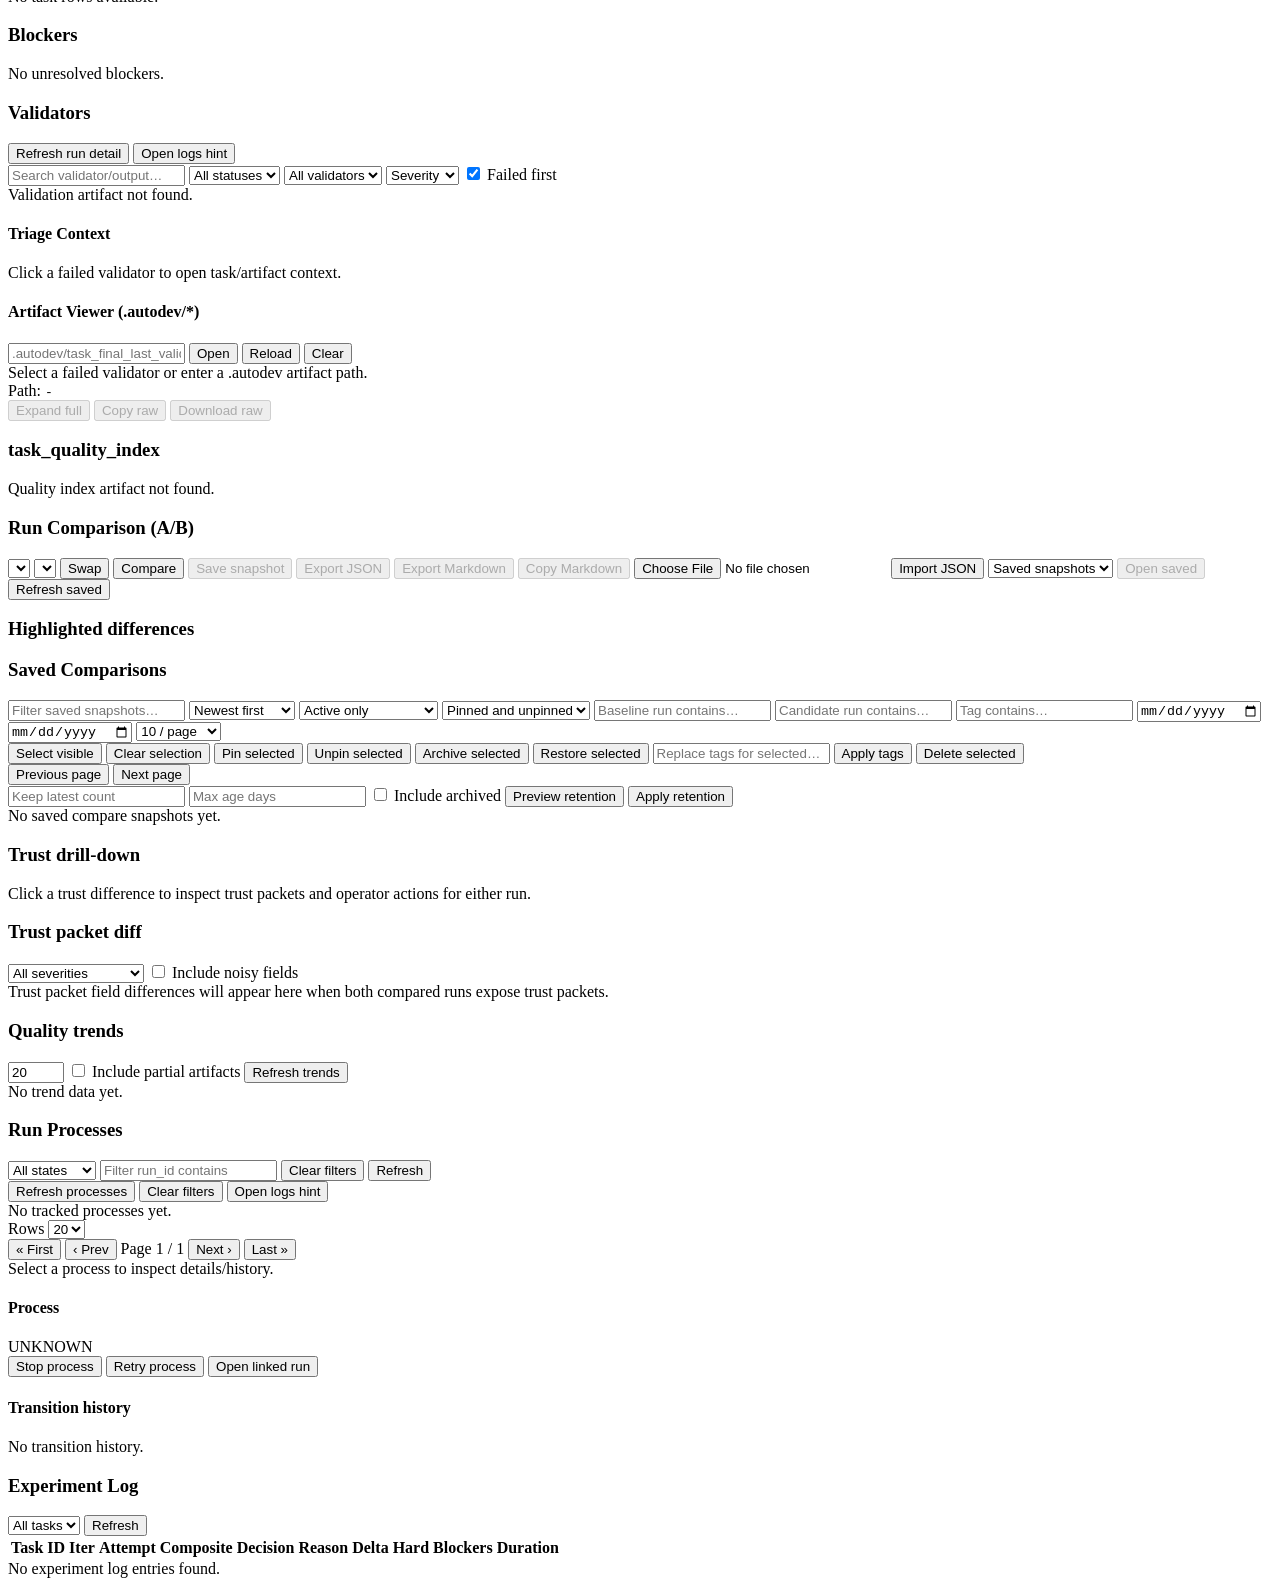
==== commit fd08bb30: "Add trust workflow actions & UI controls Introduce explicit trust workflow actions (escalate, clear_" ====
--- a/autodev/gui_mvp_static/index.html
+++ b/autodev/gui_mvp_static/index.html
@@ -150,6 +150,11 @@
               <input id="trustWorkflowEscalationTargets" type="text" placeholder="Escalation targets (comma-separated)" />
               <button id="trustWorkflowSaveBtn" type="button">Save workflow</button>
             </div>
+            <div class="api-notice-actions">
+              <button id="trustWorkflowEscalateBtn" type="button">Escalate now</button>
+              <button id="trustWorkflowClearEscalationBtn" type="button">Clear escalation</button>
+              <button id="trustWorkflowExtendDueBtn" type="button">Extend due +24h</button>
+            </div>
             <div class="run-controls-grid compact">
               <select id="trustApprovalDecision" aria-label="Trust approval decision">
                 <option value="approve">Approve</option>
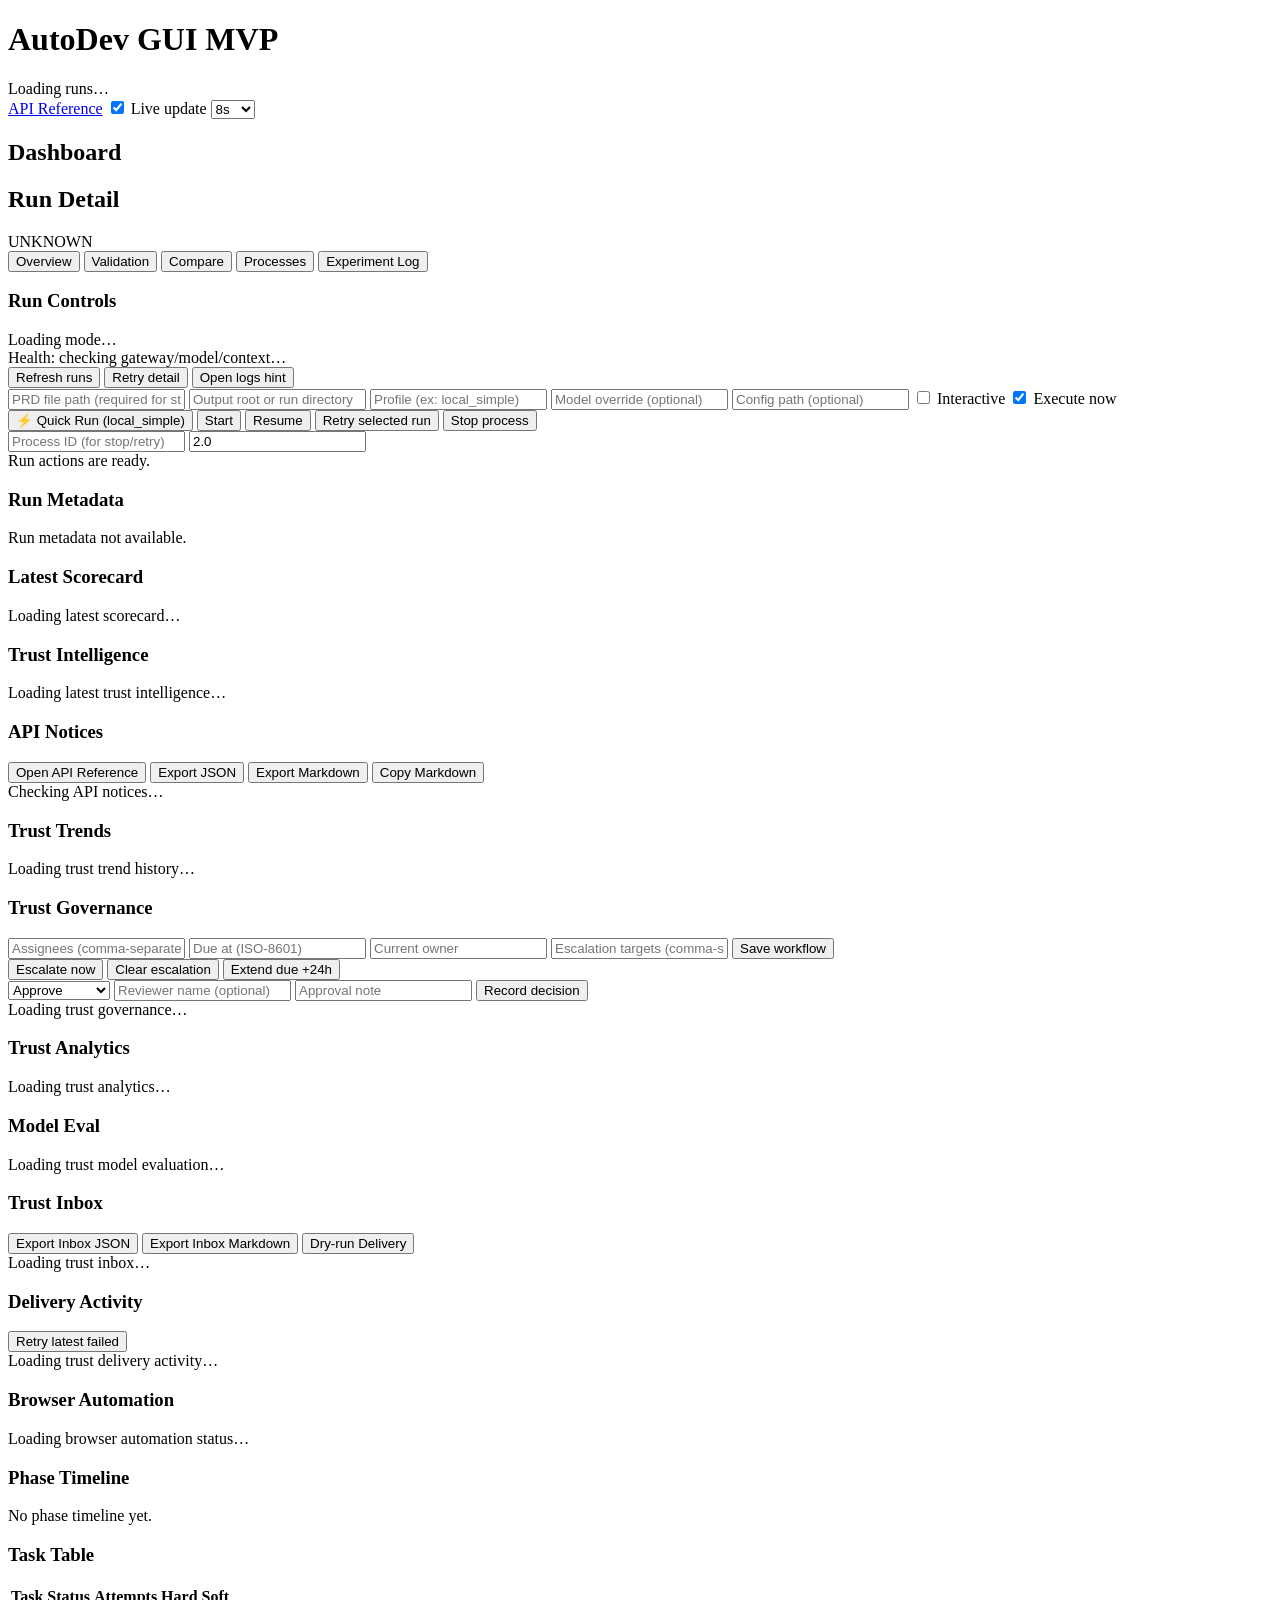
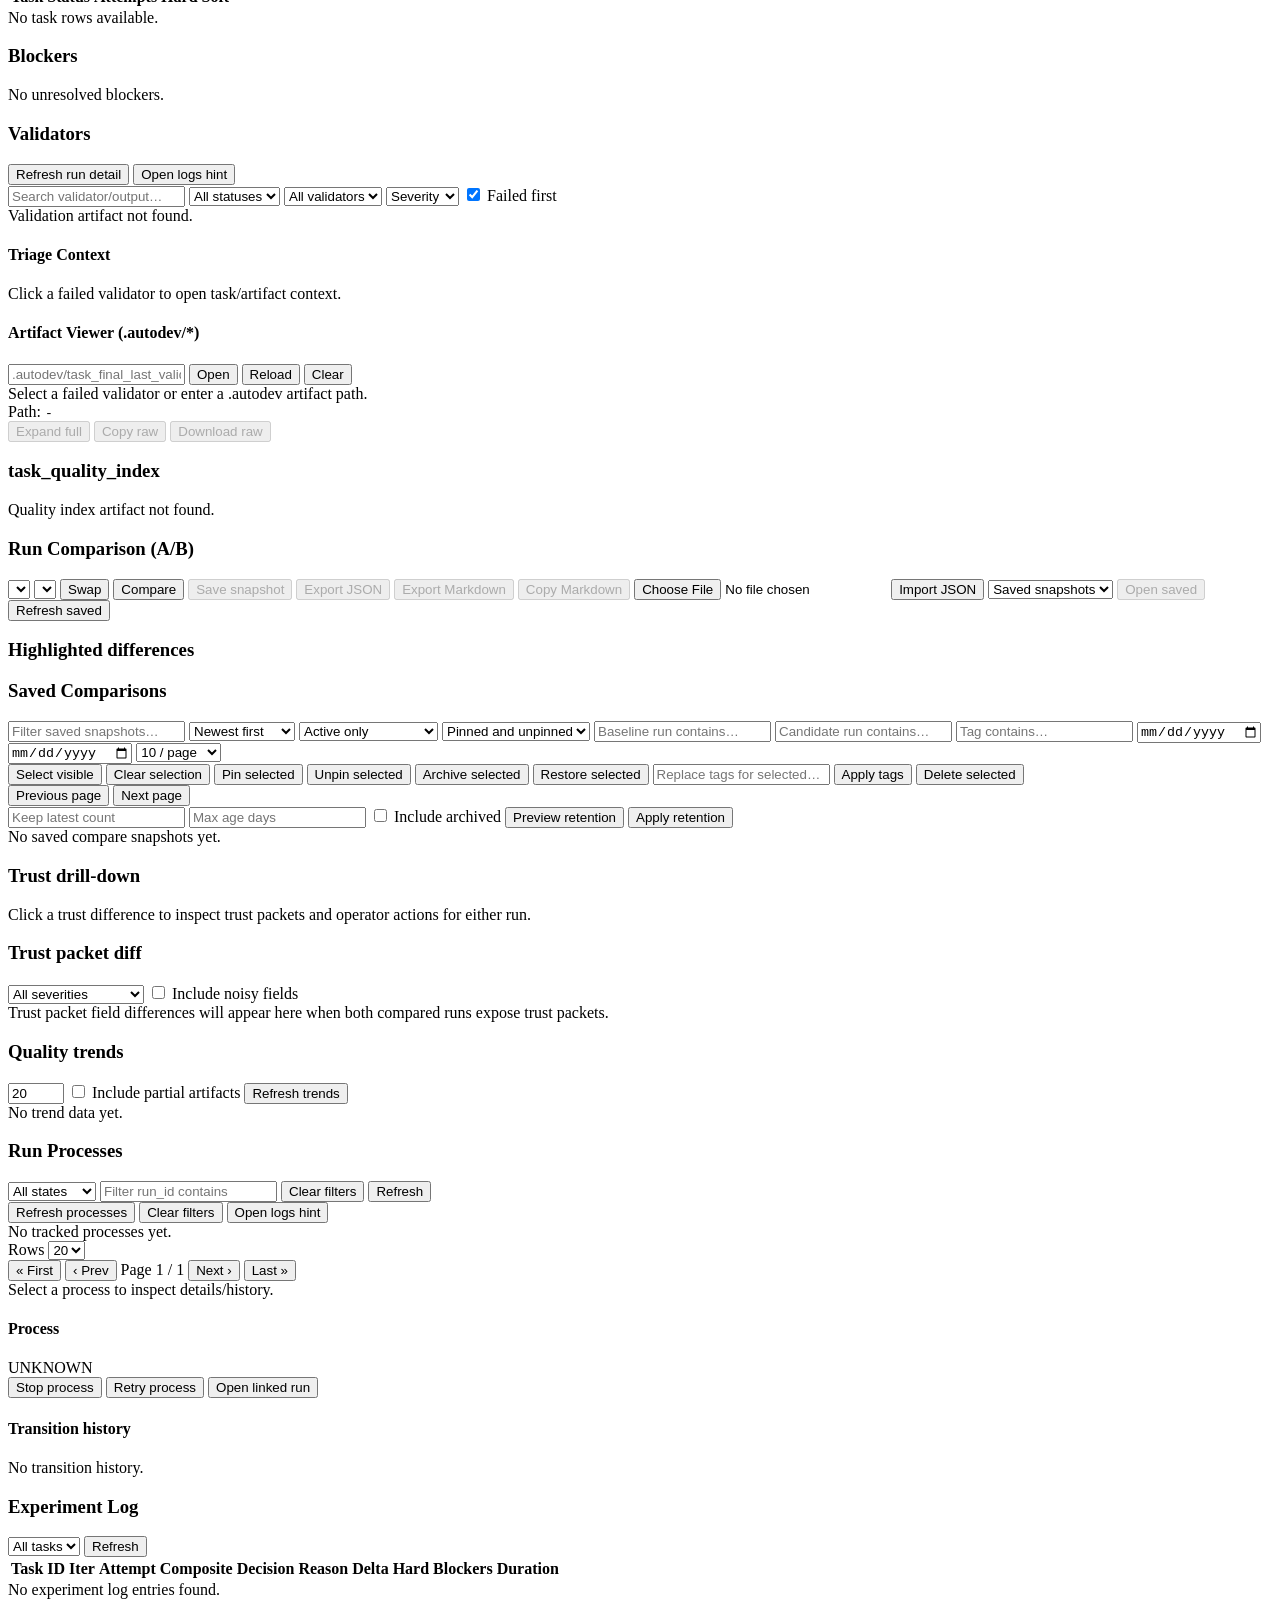
==== commit 5bd8a948: "Add trust delivery state and retry support Introduce persisted trust delivery state inspection and r" ====
--- a/autodev/gui_mvp_static/index.html
+++ b/autodev/gui_mvp_static/index.html
@@ -204,6 +204,9 @@
 
           <section>
             <h3>Delivery Activity</h3>
+            <div class="api-notice-actions">
+              <button id="trustDeliveryRetryLatestBtn" type="button">Retry latest failed</button>
+            </div>
             <div id="trustDeliveryAuditMeta" class="muted"></div>
             <div id="trustDeliveryAuditList" class="simple-list hidden"></div>
             <div id="trustDeliveryAuditEmpty" class="empty">Loading trust delivery activity…</div>
